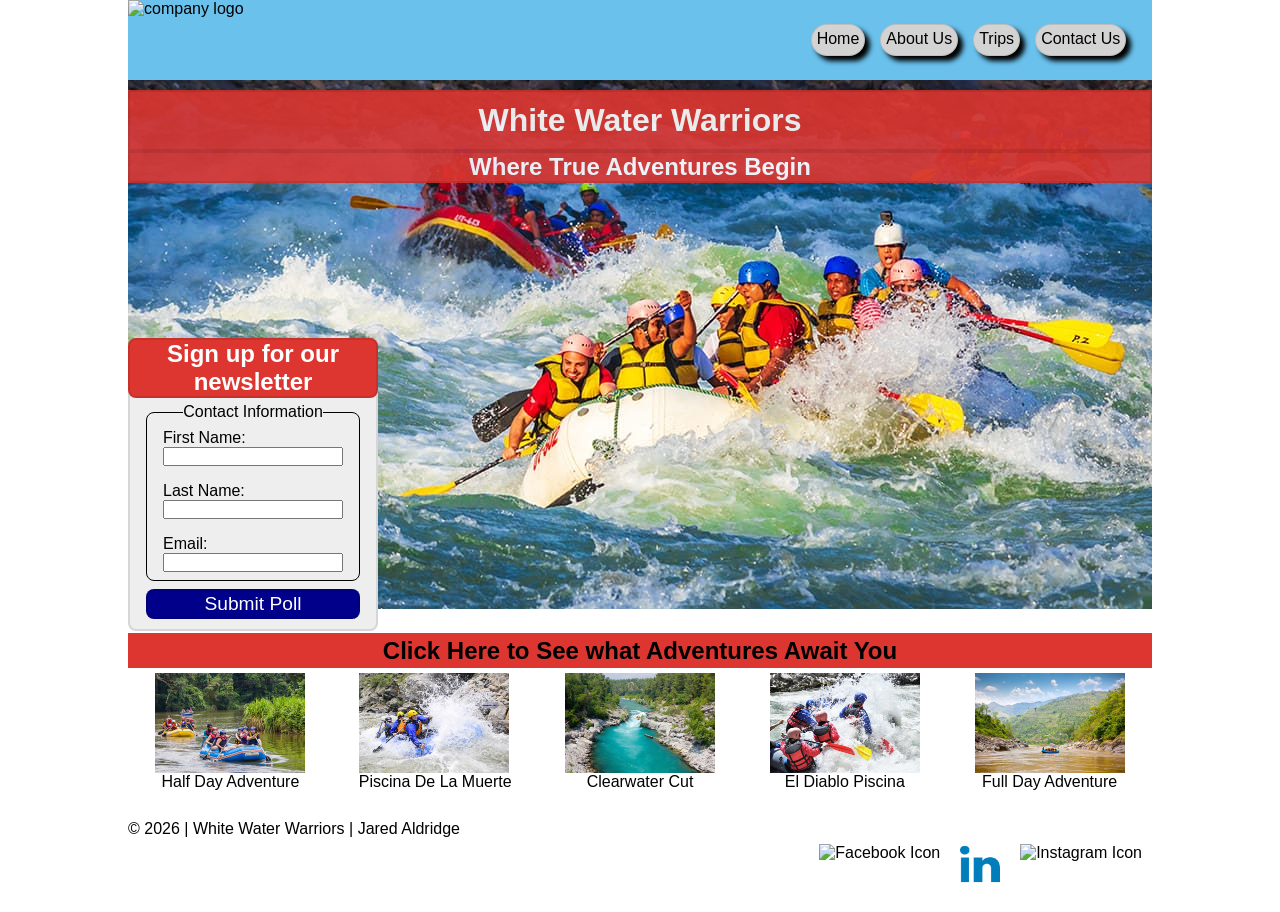
==== wwr/index.html @ 5300c1f2 "wk 6" ====
<!DOCTYPE html>
<html lang="en">

<head>
    <meta charset="UTF-8">
    <meta name="viewport" content="width=device-width, initial-scale=1.0">
    <title>Index</title>
    <meta name="author" content="Jared Aldrdge">
    <meta name="description" content="The home page page for white water warriors page, page 
            contains images of customers a newsletter sign up form and a link directing 
            customers towards the trips page">
    <link rel="stylesheet" href="styles/rafting.css">
</head>

<body>
    <header>
        <img src="images/logo.png" alt="company logo">
        <nav class="sitenav">
            <ul class="navigaton">
                <li><a href="index.html">Home</a></li>
                <li><a href="about.html">About Us</a></li>
                <li><a href="trips.html">Trips</a></li>
                <li><a href="contact.html">Contact Us</a></li>
            </ul>
        </nav>
    </header>

    <main>
        <div class="hero">
            <img src="images/hero_image_index.jpg" alt="a group white water rafting">
            <h1>White Water Warriors</h1>
            <h2>Where True Adventures Begin </h2>
        </div>
        <div class="newsletter">
            <H2>Sign up for our newsletter</H2>
            <form>
                <fieldset>
                    <legend>Contact Information</legend>
                    <div class="form-item-2 column4">
                        <label for="firstname">First Name:</label>
                        <input type="text" id="fullname" name="fullname" required>
                    </div>
                    <div class="form-item-2 column4">
                        <label for="lastname">Last Name:</label>
                        <input type="text" id="fullname" name="fullname" required>
                    </div>
                    <div class="form-item-2 column4">
                        <label for="useremail">Email:</label>
                        <input type="email" id="useremail" name="useremail" required>
                    </div>
                </fieldset>

                <button type="submit">Submit Poll</button>
            </form>
        </div>
        </p>
        </section>
        <section class="adventure">
            <h2><a href="trips.html">Click Here to See what Adventures Await You</a></h2>
            <figure>
                <img src="images/rafting_01.jpg" alt="Rowing a raft down a river">
                <figcaption>Half Day Adventure</figcaption>
            </figure>
            <figure>
                <img src="images/rafting_02.jpg" alt="Riding a raft through rapids">
                <figcaption>Piscina De La Muerte</figcaption>
            </figure>
            <figure>
                <img src="images/rafting_03.jpg" alt="Arial shot of a rive and rapids">
                <figcaption>Clearwater Cut</figcaption>
            </figure>
            <figure>
                <img src="images/rafting_04.jpg" alt=" Riding a raft through rapids">
                <figcaption>El Diablo Piscina</figcaption>
            </figure>
            <figure>
                <img src="images/rafting_05.jpg" alt="Rowing a raft down a river">
                <figcaption>Full Day Adventure</figcaption>
            </figure>
        </section>
    </main>

    <footer class="socials">
        <p>&copy; 2026 | White Water Warriors | Jared Aldridge</p>
        <nav class="socialmedia">
            <a href="https://facebook.com">
                <img src="images/facebook_icon.png" alt="Facebook Icon">
            </a>
            <a href="https://linkinin.com">
                <img src="images/linkedin_icon.png" alt="Linkedin Icon">
            </a>
            <a href="https://instagram.com">
                <img src="images/instagram_icon.png" alt="Instagram Icon">
            </a>
        </nav>
    </footer>
</body>

</html>
---- wwr/styles/rafting.css ----
:root {
    --primary-color: #69c1ec;
    /*water blue*/
    --secondary-color: #dd3630;
    /*off white */
    --accent1-color: #ffffff;
    /*paddle red*/
    --accent2-color: #000000;
    /*dark gray*/
    --heading-font: Calibri, Arial, sans-serif;
    --body-font: Calibri, Arial, sans-serif;
}

* {
    margin: 0;
    padding: 0;
    box-sizing: border-box;
}

img {
    width: 150px;
    height: auto;
}

header {
    background-color: var(--primary-color);
    color: var(--accent2-color);
    display: grid;
    grid-template-columns: repeat(3, 1fr);
}

a {
    text-decoration: none;
    color: black;
}

ul {
    display: flex;
    list-style: none;
    gap: 15px;
}

body {
    font-family: var(--body-font);
    color: var(--accent2-color);
}

header,
main,
footer {
    width: 1024px;
    margin: 0 auto;
}

h1,
h2,
h3 {
    font-family: var(--heading-font);
    color: var(--primary-color);
}

nav,
section,
article {
    margin: 16px 0;
    padding: 8px 0;
}

h1 {
    position: absolute;
    top: 10px;
    width: 100%;
    padding: 10px;
    text-align: center;
    opacity: 0.9;
    border: 2px solid rgba(0, 0, 0, .1);
    background-color: var(--secondary-color);
    color: var(--accent1-color);
}

section {
    display: grid;
    grid-template-columns: repeat(5, 1fr);
    grid-template-rows: 35px 1fr;
}

h2 {
    background-color: var(--secondary-color);
    color: var(--accent1-color);
    width: 1024px;
    text-align: center;
    grid-row: 1;
    grid-column: 1/6;
    place-content: center;
}

h3 {
    position: absolute;
    top: 30%;
    right: 0%;
    font-size: 2rem;
    color: var(--accent2-color);
    width: 1024px;
    text-align: center;
}

article {
    position: absolute;
    top: 60%;
    width: 90%;
    left: 50%;
    transform: translate(-50%);
    border: 2px solid rgba(0, 0, 0, .1);
    background-color: var(--primary-color);
    box-shadow: 10px 10px 5px black;
}

figcaption {
    text-align: center;
}

legend {
    text-align: center;
}

label {
    text-align: left;
}

fieldset {
    display: grid;
    border: 1px solid black;
    border-radius: .5rem;
}

form {
    width: 400px;
    height: 400px;
    margin: 0 auto;
    padding: 1rem;
    border: 1px solid rgb(0 0 0 / 10%);
    border-radius: .5rem;
    display: grid;
}

table {

    border-collapse: collapse;
    font-family: Calibri;
    font-size: .9rem;
    border: 2px solid rgb(140, 140, 140);
    letter-spacing: 1px;
}

th,
td {
    border: 1px solid rgb(150, 150, 150);
    text-align: center;
    padding: 5px;
}

thead tr,
tfoot tr {
    background-color: black;
    color: white;
    font-weight: 700;
}

footer {
    display: flex;
    justify-content: space-between;
}

.sitenav {
    display: grid;
    grid-column: 3;
}

.navigaton li {
    background-color: lightgray;
    box-shadow: #000000 5px 5px 5px;
    color: black;
    height: 32px;
    padding: 5px;
    border-radius: 50px;
    border: 1px solid rgba(0, 0, 0, .1);
}

.hero {
    position: relative;
}

.hero h2 {
    position: absolute;
    top: 71px;
    width: 100%;
    text-align: center;
    opacity: 0.9;
    border: 2px solid rgba(0, 0, 0, .1);
    background-color: var(--secondary-color);
    color: var(--accent1-color);
}

.hero img {
    display: block;
    width: 100%;
    height: auto;
}

.hero p {
    margin: 16px;
    padding: 15px;
}

.hero article {
    position: absolute;
    padding: 0 10px;
}

.hero article img {
    float: right;
    width: 125px;
    height: auto;
    border: 2px solid rgba(0, 0, 0, .1);
}

.newsletter h2 {
    position: absolute;
    z-index: 1;
    border: 2px solid rgba(0, 0, 0, .1);
    border-radius: 0.5rem;
    top: 37.5%;
    width: 250px;
}

.newsletter form {
    position: absolute;
    top: 42.8%;
    width: 250px;
    height: 246px;
    margin: 0 auto;
    border: 2px solid rgba(0, 0, 0, .1);
    border-radius: 0.5rem;
    background-color: #eee;
}

.newsletter button {
    height: 30px;
    margin-top: .5rem;
    background-color: darkblue;
    color: white;
    border: 2px solid rgba(0, 0, 0, .1);
    border-radius: 0.5rem;
    font-size: 1.2rem;
}

.newsletter button:hover {
    background-color: darkgreen;
}

.form-item-2 {
    display: grid;
    align-items: center;
}

.column4 {
    padding-left: .5rem;
    padding-right: .5rem;
    margin: .5rem;
}

.history img {
    position: relative;
    width: 200px;
    grid-row: 2;
    grid-column: 3/4;
    place-self: center;
    padding: 5px;
}

.history p {
    margin: 16px;
    padding: 15px;
    grid-column: span 2;
}

.adventure figure {
    display: grid;
    justify-content: space-around;
    padding: 5px;
}

.socials nav {
    display: flex;

}

.socialmedia a {
    text-decoration: none;
}

.socialmedia img {
    width: 60px;
    height: auto;
    padding: 0 10px;
    gap: 10px;
}

.address p {
    font-size: 1.1rem;
}

.address h1 {
    position: relative;
    background: none;
    border: none;
    font-size: 2.5rem;
    color: var(--accent2-color);
}

.location {
    display: grid;
    grid-template-columns: 1fr 1fr;
    grid-template-rows: 1fr 3fr;
    justify-items: center;
}

.location,
.address {
    grid-column: span 2;
    text-align: center;
}

.map {
    display: grid;
}

.column1,
.column2 {
    text-align: left;
    padding-left: 1rem;
    margin: .5rem;
}

.column1 label {
    padding-right: 3rem;
}

.column1 input {
    width: 15rem;
    height: 1.5rem;
}

.column2 textarea {
    width: 100%;
    height: 4rem;
}

.column2 input[type="checkbox"] {
    width: 20px;
    height: 20px;
    vertical-align: bottom;
}

.column3 {
    display: grid;
    grid-template-columns: .5fr 20px 1fr;
    grid-template-rows: 1fr 1fr 1fr;
}

.column3 input[type="radio"] {
    height: 15px;
}

.column3 label {
    text-align: left;
}

.question {
    display: grid;
    grid-column: 1;
    grid-row: span 3;
    align-items: center;
    padding-left: 1rem;
}

.trips figure {
    display: grid;
    justify-content: space-around;
    padding: 5px;
}

.trips a {
    color: var(--accent1-color);
}

.employees {
    display: grid;
    grid-template-rows: 35px 1fr;
    grid-template-columns: 1fr 1fr 1fr;
    justify-items: center;
}

.grey {
    background-color: #dddddd;
}

.trips h3 {
    position: absolute;
    height: 150px;
    background-color: var(--secondary-color);
    color: var(--accent1-color);
    left: 50%;
    z-index: 1;
    border: 2px solid rgba(0, 0, 0, .1);
    border-radius: 0.5rem;
    top: 37%;
    width: 250px;
    padding-top: .75rem;
}

.trips img {
    position: absolute;
    width: auto;
    height: 150px;
    left: 60%;
    top: 37%;
    border: 2px solid rgba(0, 0, 0, .1);
    border-radius: 0.5rem;
}
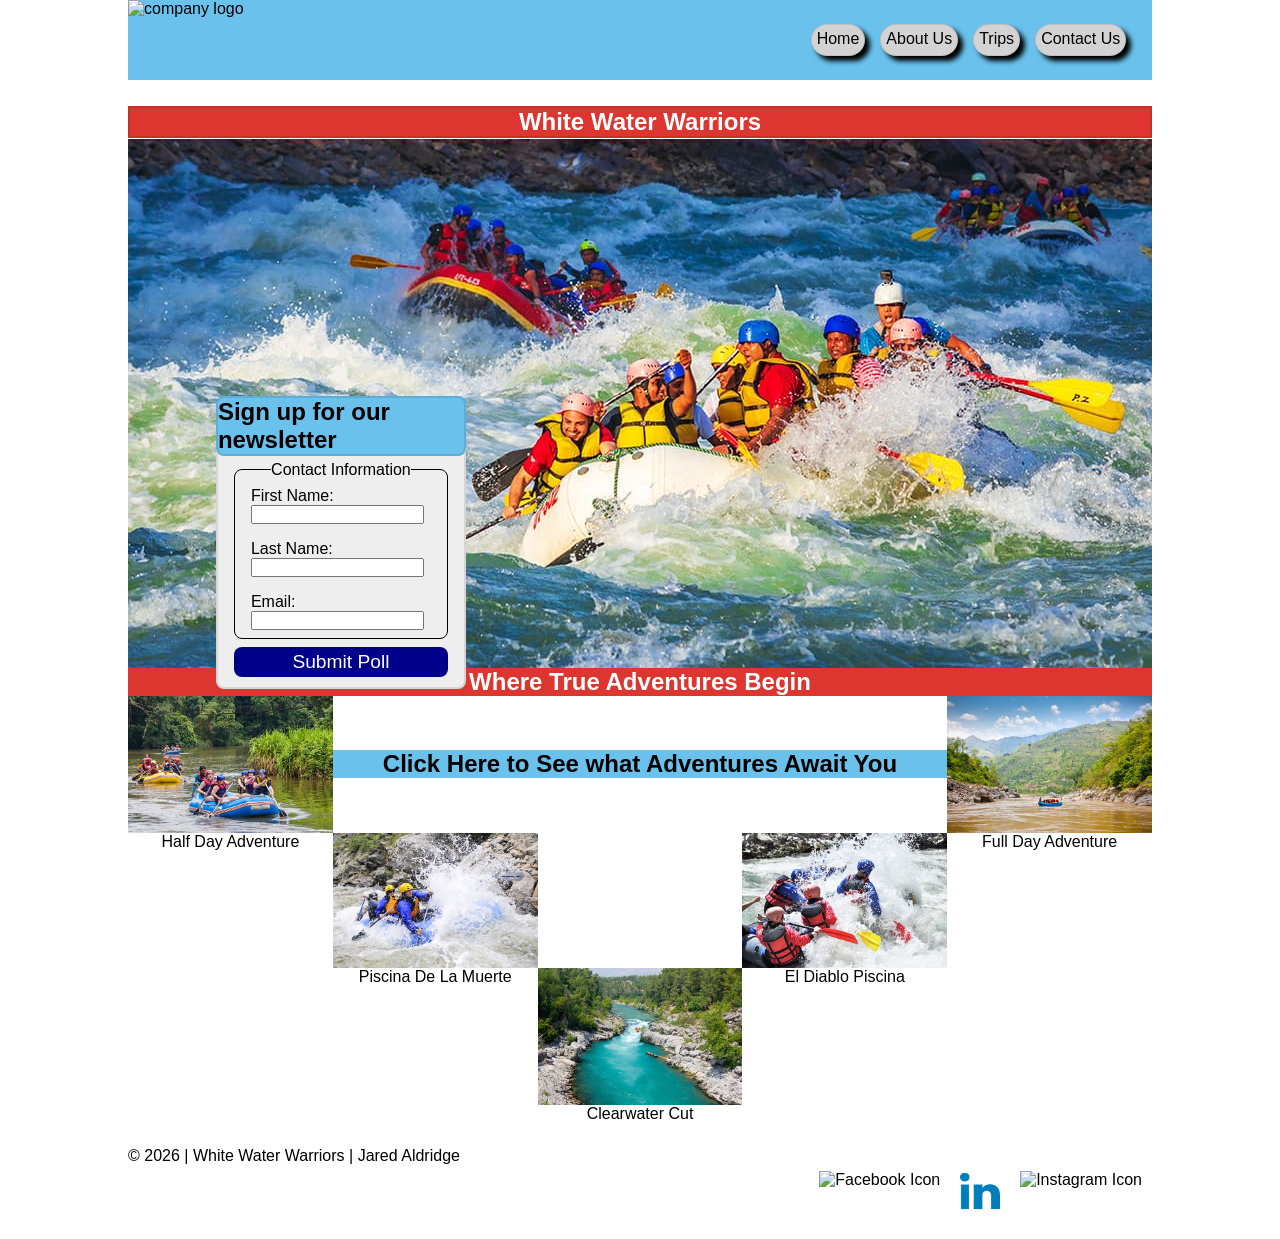
==== commit 04d3bcf8: "week 6 update" ====
--- a/wwr/index.html
+++ b/wwr/index.html
@@ -26,57 +26,46 @@
     </header>
 
     <main>
-        <div class="hero">
-            <img src="images/hero_image_index.jpg" alt="a group white water rafting">
+        <section class="gridhome">
+            <img class="heroindex" src="images/hero_image_index.jpg"
+              alt="a group white water rafting">
             <h1>White Water Warriors</h1>
-            <h2>Where True Adventures Begin </h2>
-        </div>
-        <div class="newsletter">
-            <H2>Sign up for our newsletter</H2>
-            <form>
-                <fieldset>
-                    <legend>Contact Information</legend>
-                    <div class="form-item-2 column4">
-                        <label for="firstname">First Name:</label>
-                        <input type="text" id="fullname" name="fullname" required>
-                    </div>
-                    <div class="form-item-2 column4">
-                        <label for="lastname">Last Name:</label>
-                        <input type="text" id="fullname" name="fullname" required>
-                    </div>
-                    <div class="form-item-2 column4">
-                        <label for="useremail">Email:</label>
-                        <input type="email" id="useremail" name="useremail" required>
-                    </div>
-                </fieldset>
+            <h2 class="tag">Where True Adventures Begin </h2>
 
-                <button type="submit">Submit Poll</button>
-            </form>
-        </div>
-        </p>
-        </section>
-        <section class="adventure">
-            <h2><a href="trips.html">Click Here to See what Adventures Await You</a></h2>
-            <figure>
-                <img src="images/rafting_01.jpg" alt="Rowing a raft down a river">
-                <figcaption>Half Day Adventure</figcaption>
-            </figure>
-            <figure>
-                <img src="images/rafting_02.jpg" alt="Riding a raft through rapids">
-                <figcaption>Piscina De La Muerte</figcaption>
-            </figure>
-            <figure>
-                <img src="images/rafting_03.jpg" alt="Arial shot of a rive and rapids">
-                <figcaption>Clearwater Cut</figcaption>
-            </figure>
-            <figure>
-                <img src="images/rafting_04.jpg" alt=" Riding a raft through rapids">
-                <figcaption>El Diablo Piscina</figcaption>
-            </figure>
-            <figure>
-                <img src="images/rafting_05.jpg" alt="Rowing a raft down a river">
-                <figcaption>Full Day Adventure</figcaption>
-            </figure>
+            <div class="newsletter">
+                <H2>Sign up for our newsletter</H2>
+                <form>
+                    <fieldset>
+                        <legend>Contact Information</legend>
+                        <div class="form-item-2 column4">
+                            <label for="firstname">First Name:</label>
+                            <input type="text" id="firstname" name="firstname" required>
+                        </div>
+                        <div class="form-item-2 column4">
+                            <label for="lastname">Last Name:</label>
+                            <input type="text" id="lastname" name="lastname" required>
+                        </div>
+                        <div class="form-item-2 column4">
+                            <label for="useremail">Email:</label>
+                            <input type="email" id="useremail" name="useremail" required>
+                        </div>
+                    </fieldset>
+                    <button type="submit">Submit Poll</button>
+                </form>
+            </div>
+
+            <h2 class="link"><a href="trips.html">Click Here to See what Adventures Await You</a>
+            </h2>
+            <img class="pic1" src="images/rafting_01.jpg" alt="Rowing a raft down a river">
+            <figcaption class="cap1">Half Day Adventure</figcaption>
+            <img class="pic2" src="images/rafting_02.jpg" alt="Riding a raft through rapids">
+            <figcaption class="cap2">Piscina De La Muerte</figcaption>
+            <img class="pic3" src="images/rafting_03.jpg" alt="Arial shot of a rive and rapids">
+            <figcaption class="cap3">Clearwater Cut</figcaption>
+            <img class="pic4" src="images/rafting_04.jpg" alt=" Riding a raft through rapids">
+            <figcaption class="cap4">El Diablo Piscina</figcaption>
+            <img class="pic5" src="images/rafting_05.jpg" alt="Rowing a raft down a river">
+            <figcaption class="cap5">Full Day Adventure</figcaption>
         </section>
     </main>
 
--- a/wwr/styles/rafting.css
+++ b/wwr/styles/rafting.css
@@ -67,12 +67,6 @@
 }
 
 h1 {
-    position: absolute;
-    top: 10px;
-    width: 100%;
-    padding: 10px;
-    text-align: center;
-    opacity: 0.9;
     border: 2px solid rgba(0, 0, 0, .1);
     background-color: var(--secondary-color);
     color: var(--accent1-color);
@@ -82,16 +76,6 @@
     display: grid;
     grid-template-columns: repeat(5, 1fr);
     grid-template-rows: 35px 1fr;
-}
-
-h2 {
-    background-color: var(--secondary-color);
-    color: var(--accent1-color);
-    width: 1024px;
-    text-align: center;
-    grid-row: 1;
-    grid-column: 1/6;
-    place-content: center;
 }
 
 h3 {
@@ -117,6 +101,7 @@
 
 figcaption {
     text-align: center;
+    color: black;
 }
 
 legend {
@@ -186,56 +171,45 @@
     border: 1px solid rgba(0, 0, 0, .1);
 }
 
-.hero {
-    position: relative;
-}
-
-.hero h2 {
-    position: absolute;
-    top: 71px;
-    width: 100%;
-    text-align: center;
-    opacity: 0.9;
-    border: 2px solid rgba(0, 0, 0, .1);
-    background-color: var(--secondary-color);
-    color: var(--accent1-color);
-}
-
-.hero img {
-    display: block;
-    width: 100%;
-    height: auto;
-}
-
-.hero p {
-    margin: 16px;
-    padding: 15px;
-}
-
-.hero article {
-    position: absolute;
-    padding: 0 10px;
-}
-
-.hero article img {
-    float: right;
-    width: 125px;
-    height: auto;
-    border: 2px solid rgba(0, 0, 0, .1);
+/*INDEX Home Page*/
+
+.gridhome {
+    display: grid;
+    grid-template-columns: 1fr 1fr 1fr 1fr 1fr;
+}
+
+.gridhome h1 {
+    grid-column: 1/6;
+    grid-row: 1/2;
+    text-align: center;
+    align-self: center;
+    z-index: 1;
+}
+
+.heroindex {
+    grid-column: 1/6;
+    grid-row: 2/3;
+    width: 100%;
+    height: 100%;
+    object-fit: cover;
 }
 
 .newsletter h2 {
     position: absolute;
+    top: 44%;
+    right: 63.6%;
+    width: 250px;
     z-index: 1;
     border: 2px solid rgba(0, 0, 0, .1);
     border-radius: 0.5rem;
-    top: 37.5%;
-    width: 250px;
+    background-color: var(--primary-color);
+    color: var(--accent2-color);
 }
 
 .newsletter form {
     position: absolute;
-    top: 42.8%;
+    top: 49.2%;
+    right: 63.6%;
     width: 250px;
     height: 246px;
     margin: 0 auto;
@@ -258,30 +232,171 @@
     background-color: darkgreen;
 }
 
-.form-item-2 {
-    display: grid;
-    align-items: center;
-}
-
-.column4 {
-    padding-left: .5rem;
-    padding-right: .5rem;
-    margin: .5rem;
+.link {
+    grid-column: 2/5;
+    grid-row: 4/5;
+    background-color: var(--primary-color);
+    text-align: center;
+    align-self: center;
+}
+
+.pic1 {
+    grid-column: 1/2;
+    grid-row: 4/5;
+    width: 100%;
+}
+
+.cap1 {
+    grid-column: 1/2;
+    grid-row: 5/6;
+    width: 100%;
+}
+
+.pic2 {
+    grid-column: 2/3;
+    grid-row: 5/6;
+    width: 100%;
+}
+
+.cap2 {
+    grid-column: 2/3;
+    grid-row: 6/7;
+    width: 100%;
+}
+
+.pic3 {
+    grid-column: 3/4;
+    grid-row: 6/7;
+    width: 100%;
+
+}
+
+.cap3 {
+    grid-column: 3/4;
+    grid-row: 7/8;
+    width: 100%;
+}
+
+.pic4 {
+    grid-column: 4/5;
+    grid-row-start: 5/6;
+    width: 100%;
+}
+
+.cap4 {
+    grid-column: 4/5;
+    grid-row: 6/7;
+    width: 100%;
+}
+
+.pic5 {
+    grid-column: 5/6;
+    grid-row: 4/5;
+    width: 100%;
+}
+
+.cap5 {
+    grid-column: 5/6;
+    grid-row: 5/6;
+    width: 100%;
+}
+
+/*INDEX Home Page*/
+
+/*ABOUT US*/
+
+.tag {
+    background-color: var(--secondary-color);
+    color: var(--accent1-color);
+    text-align: center;
+    align-self: center;
+    grid-column: 1/6;
+    grid-row: 3/4;
+}
+
+.hero {
+    position: relative;
+}
+
+.hero img {
+    display: block;
+    width: 100%;
+    height: auto;
+}
+
+.hero h1 {
+    position: absolute;
+    width: 100%;
+    top: 10px;
+    padding: 10px;
+    text-align: center;
+    opacity: 0.9;
+}
+
+.hero article {
+    position: absolute;
+    padding: 0 10px;
+}
+
+.hero article img {
+    float: right;
+    width: 125px;
+    height: auto;
+    border: 2px solid rgba(0, 0, 0, .1);
+}
+
+.about h2 {
+    grid-row: 1;
+    grid-column: 1/6;
+    position: absolute;
+    top: 45px;
+    width: 100%;
+    text-align: center;
+    color: var(--accent1-color);
+}
+
+.history {
+    display: grid;
+    grid-template-columns: 2fr 1fr 2fr;
+}
+
+.history h2 {
+    color: var(--accent1-color);
+    background-color: var(--secondary-color);
+    text-align: center;
+    align-self: center;
+    grid-column: 1/4;
+    grid-row: 1/2;
+}
+
+.p1 {
+    grid-column: 1/2;
+    grid-row: 2/3;
 }
 
 .history img {
-    position: relative;
+    grid-column: 2/3;
+    grid-row: 2/3;
     width: 200px;
-    grid-row: 2;
-    grid-column: 3/4;
     place-self: center;
     padding: 5px;
 }
 
-.history p {
-    margin: 16px;
-    padding: 15px;
-    grid-column: span 2;
+.p2 {
+    grid-column: 3/4;
+    grid-row: 2/3;
+}
+
+.adventure {
+    display: grid;
+}
+
+.adventure h2 {
+    background-color: var(--secondary-color);
+    color: var(--accent1-color);
+    grid-column: 1/6;
+    text-align: center;
+    align-self: center;
 }
 
 .adventure figure {
@@ -290,24 +405,14 @@
     padding: 5px;
 }
 
-.socials nav {
-    display: flex;
-
-}
-
-.socialmedia a {
-    text-decoration: none;
-}
-
-.socialmedia img {
-    width: 60px;
-    height: auto;
-    padding: 0 10px;
-    gap: 10px;
-}
-
-.address p {
-    font-size: 1.1rem;
+/* ABOUT US*/
+
+/*CONTACT US*/
+.location {
+    display: grid;
+    grid-template-columns: 1fr 1fr;
+    grid-template-rows: 1fr 3fr;
+    justify-items: center;
 }
 
 .address h1 {
@@ -318,17 +423,14 @@
     color: var(--accent2-color);
 }
 
-.location {
-    display: grid;
-    grid-template-columns: 1fr 1fr;
-    grid-template-rows: 1fr 3fr;
-    justify-items: center;
-}
-
 .location,
 .address {
     grid-column: span 2;
     text-align: center;
+}
+
+.address p {
+    font-size: 1.1rem;
 }
 
 .map {
@@ -376,6 +478,42 @@
     text-align: left;
 }
 
+.column4 {
+    padding-left: .5rem;
+    padding-right: .5rem;
+    margin: .5rem;
+}
+
+.socials nav {
+    display: flex;
+
+}
+
+.socialmedia a {
+    text-decoration: none;
+}
+
+.socialmedia img {
+    width: 60px;
+    height: auto;
+    padding: 0 10px;
+    gap: 10px;
+}
+
+.column3 {
+    display: grid;
+    grid-template-columns: .5fr 20px 1fr;
+    grid-template-rows: 1fr 1fr 1fr;
+}
+
+.column3 input[type="radio"] {
+    height: 15px;
+}
+
+.column3 label {
+    text-align: left;
+}
+
 .question {
     display: grid;
     grid-column: 1;
@@ -384,6 +522,57 @@
     padding-left: 1rem;
 }
 
+.employees {
+    display: grid;
+    grid-template-columns: 1fr 1fr 1fr 1fr 1fr;
+    justify-items: center;
+}
+
+.employees h2 {
+    grid-column: 1/6;
+    width: 100%;
+    text-align: center;
+    background-color: var(--secondary-color);
+    color: var(--accent2-color);
+    place-content: center;
+}
+
+.emp1 {
+    grid-row: 2/3;
+    grid-column: 1/2;
+
+}
+
+.name1 {
+    grid-row: 3/4;
+    grid-column: 1/2;
+}
+
+.emp2 {
+    grid-row: 2/3;
+    grid-column: 3/4;
+
+}
+
+.name2 {
+    grid-row: 3/4;
+    grid-column: 3/4;
+}
+
+.emp3 {
+    grid-row: 2/3;
+    grid-column: 5/6;
+}
+
+.name3 {
+    grid-row: 3/4;
+    grid-column: 5/6;
+}
+
+/*CONTACT US*/
+
+/*TRIPS*/
+
 .trips figure {
     display: grid;
     justify-content: space-around;
@@ -394,15 +583,28 @@
     color: var(--accent1-color);
 }
 
-.employees {
-    display: grid;
-    grid-template-rows: 35px 1fr;
-    grid-template-columns: 1fr 1fr 1fr;
-    justify-items: center;
-}
-
 .grey {
     background-color: #dddddd;
+}
+
+.trip {
+    display: grid;
+    grid-template-columns: repeat(5, 1fr);
+}
+
+.trip figure {
+    display: grid;
+    justify-content: space-around;
+    padding: 5px;
+}
+
+.trip h2 {
+    grid-row: 1/2;
+    grid-column: 1/6;
+    color: var(--accent1-color);
+    background-color: var(--secondary-color);
+    text-align: center;
+    align-self: center;
 }
 
 .trips h3 {
@@ -427,4 +629,6 @@
     top: 37%;
     border: 2px solid rgba(0, 0, 0, .1);
     border-radius: 0.5rem;
-}+}
+
+/*TRIPS */
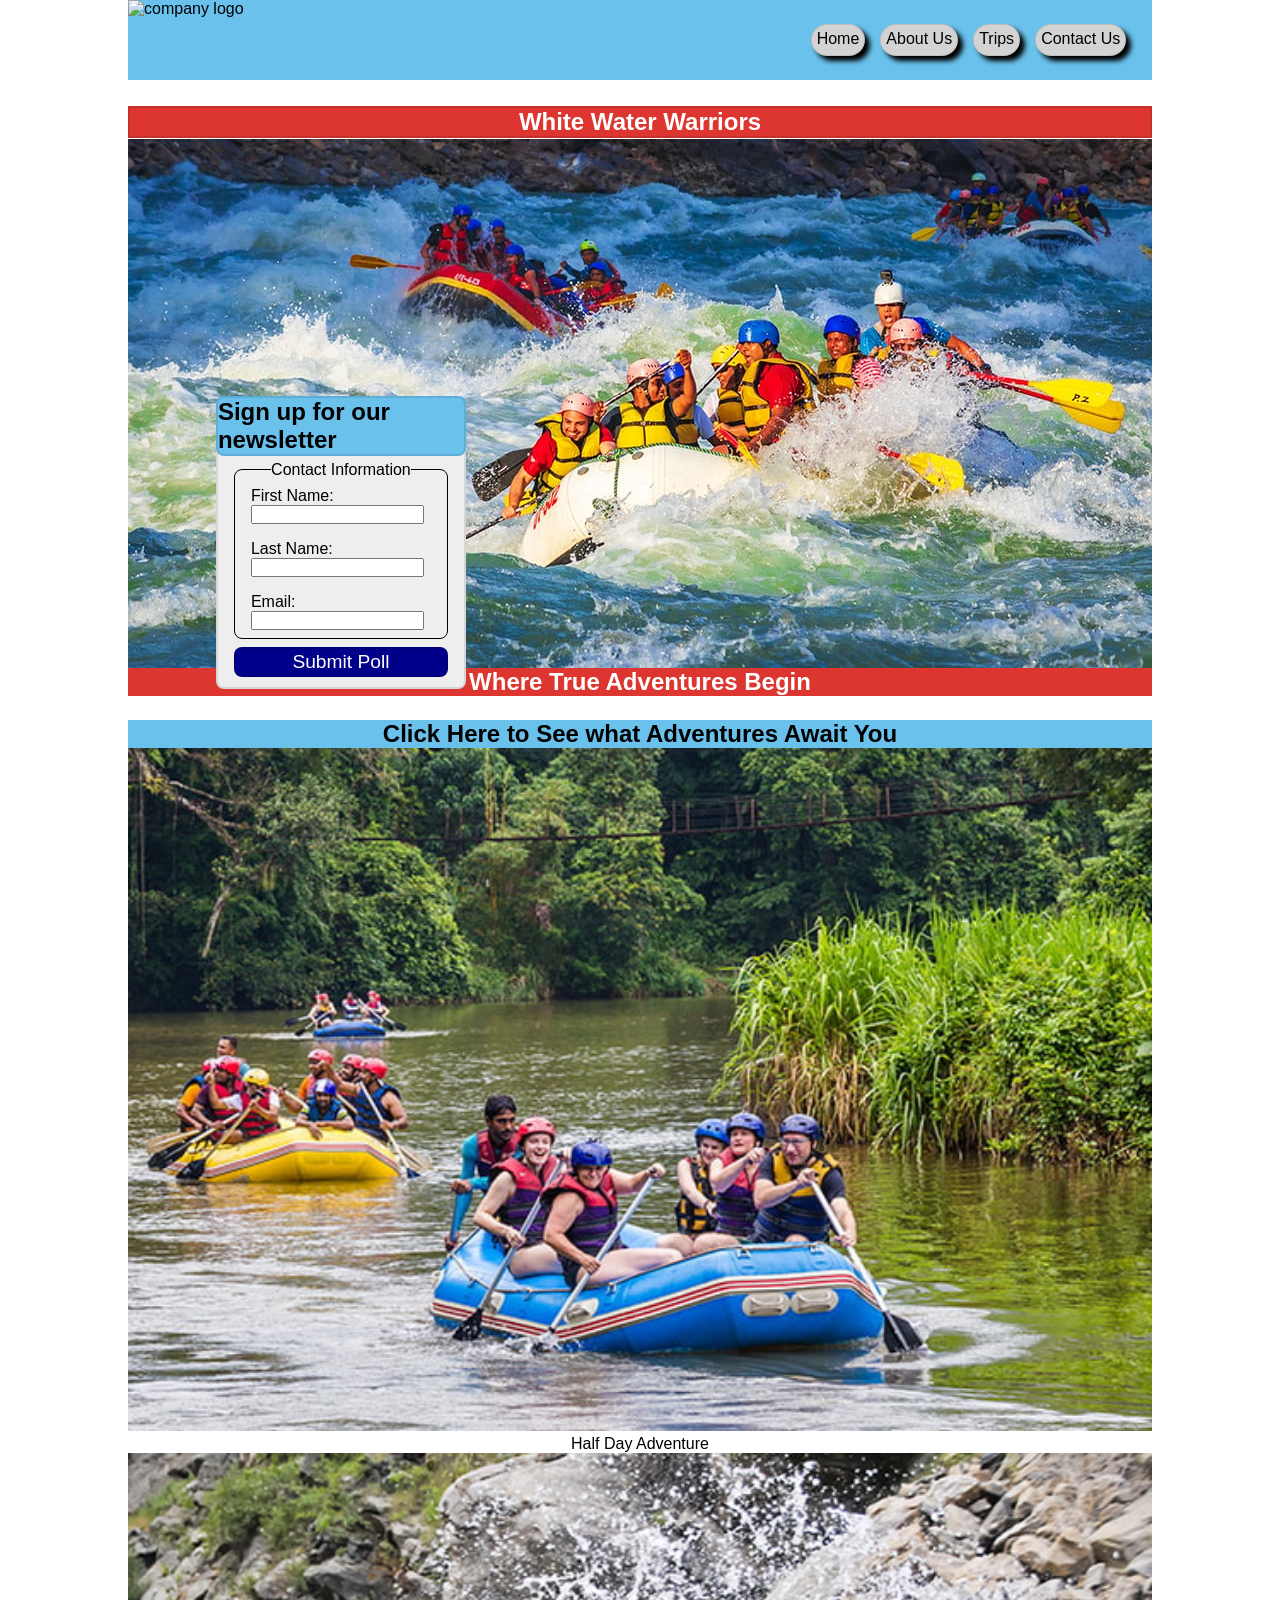
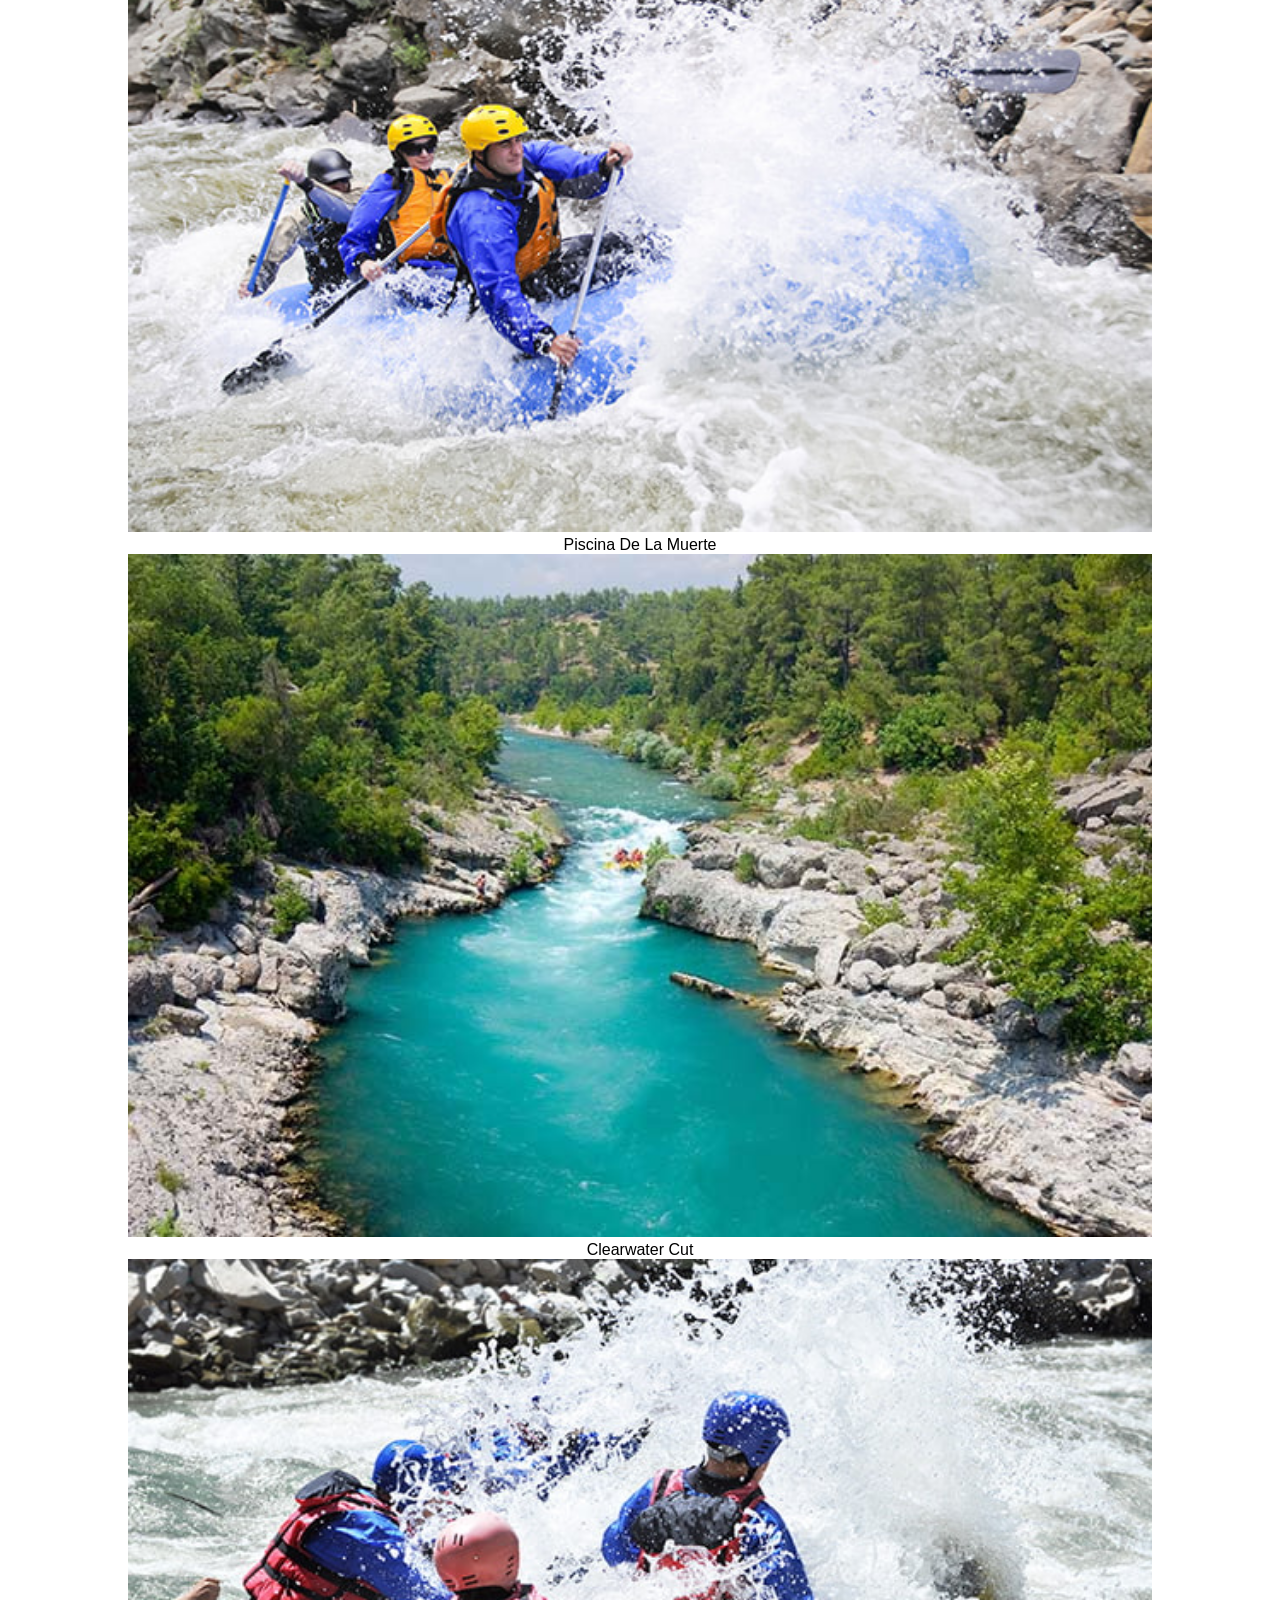
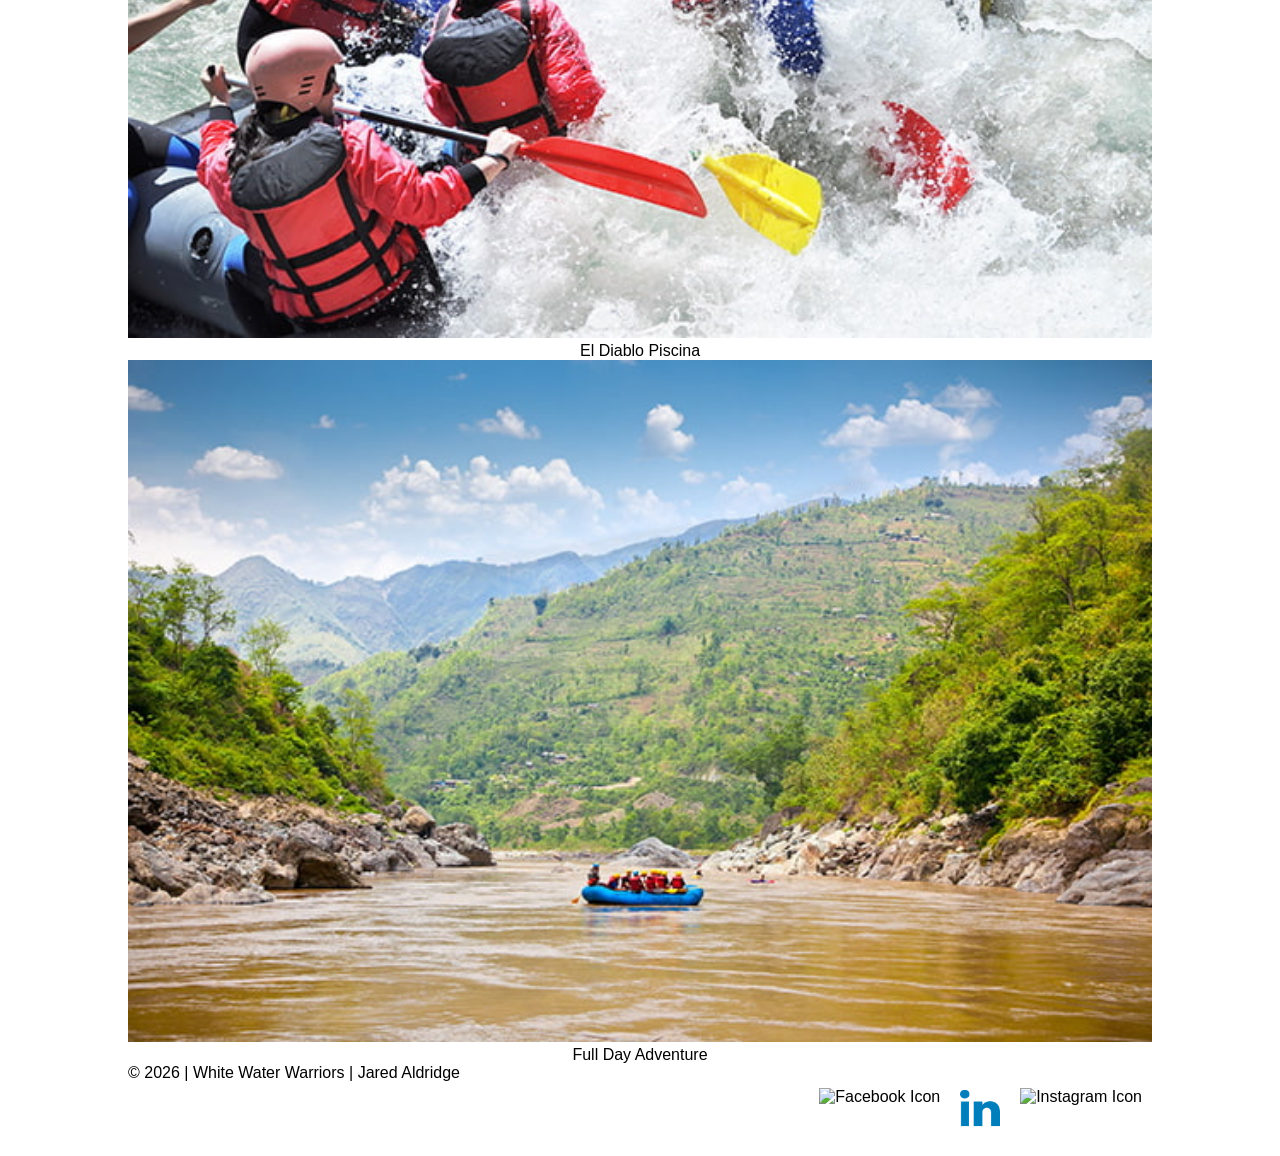
==== commit 9fee9fe9: "update" ====
--- a/wwr/index.html
+++ b/wwr/index.html
@@ -53,20 +53,21 @@
                     <button type="submit">Submit Poll</button>
                 </form>
             </div>
+        </section>
 
-            <h2 class="link"><a href="trips.html">Click Here to See what Adventures Await You</a>
-            </h2>
-            <img class="pic1" src="images/rafting_01.jpg" alt="Rowing a raft down a river">
-            <figcaption class="cap1">Half Day Adventure</figcaption>
-            <img class="pic2" src="images/rafting_02.jpg" alt="Riding a raft through rapids">
-            <figcaption class="cap2">Piscina De La Muerte</figcaption>
-            <img class="pic3" src="images/rafting_03.jpg" alt="Arial shot of a rive and rapids">
-            <figcaption class="cap3">Clearwater Cut</figcaption>
-            <img class="pic4" src="images/rafting_04.jpg" alt=" Riding a raft through rapids">
-            <figcaption class="cap4">El Diablo Piscina</figcaption>
-            <img class="pic5" src="images/rafting_05.jpg" alt="Rowing a raft down a river">
-            <figcaption class="cap5">Full Day Adventure</figcaption>
-        </section>
+        <h2 class="link"><a href="trips.html">Click Here to See what Adventures Await You</a>
+        </h2>
+        <img class="pic1" src="images/rafting_01.jpg" alt="Rowing a raft down a river">
+        <figcaption class="cap1">Half Day Adventure</figcaption>
+        <img class="pic2" src="images/rafting_02.jpg" alt="Riding a raft through rapids">
+        <figcaption class="cap2">Piscina De La Muerte</figcaption>
+        <img class="pic3" src="images/rafting_03.jpg" alt="Arial shot of a rive and rapids">
+        <figcaption class="cap3">Clearwater Cut</figcaption>
+        <img class="pic4" src="images/rafting_04.jpg" alt=" Riding a raft through rapids">
+        <figcaption class="cap4">El Diablo Piscina</figcaption>
+        <img class="pic5" src="images/rafting_05.jpg" alt="Rowing a raft down a river">
+        <figcaption class="cap5">Full Day Adventure</figcaption>
+
     </main>
 
     <footer class="socials">
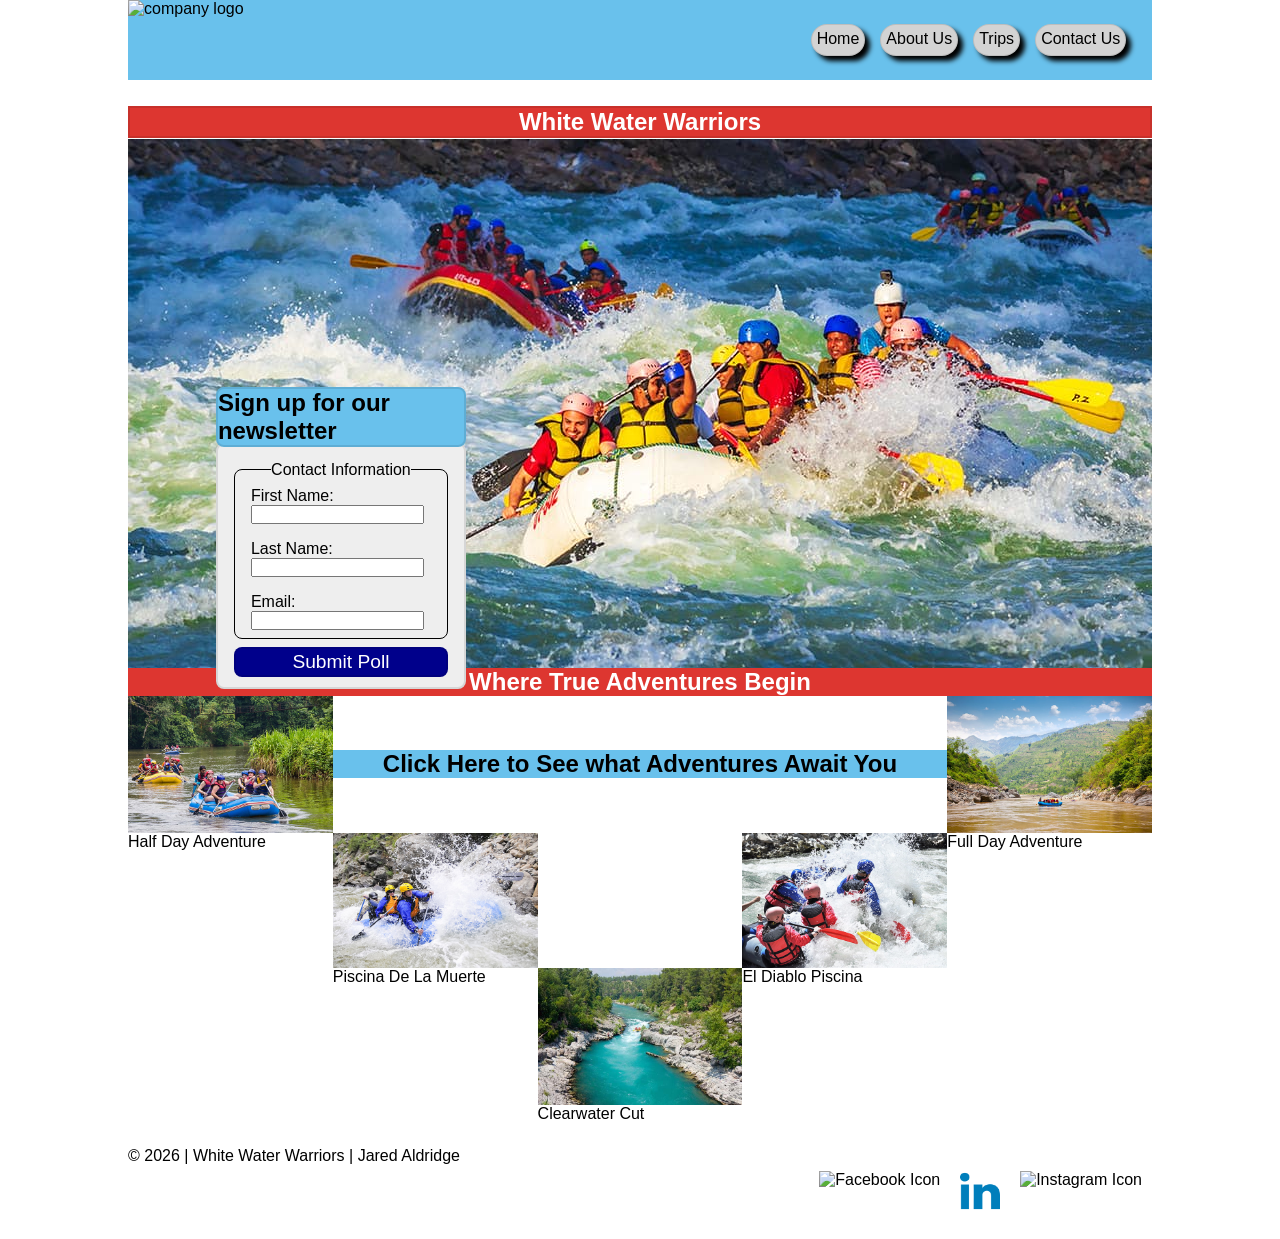
==== commit bcdc505c: "update" ====
--- a/wwr/index.html
+++ b/wwr/index.html
@@ -53,21 +53,21 @@
                     <button type="submit">Submit Poll</button>
                 </form>
             </div>
+
+
+            <h2 class="link"><a href="trips.html">Click Here to See what Adventures Await You</a>
+            </h2>
+            <img class="pic1" src="images/rafting_01.jpg" alt="Rowing a raft down a river">
+            <p class="cap1">Half Day Adventure</p>
+            <img class="pic2" src="images/rafting_02.jpg" alt="Riding a raft through rapids">
+            <p class="cap2">Piscina De La Muerte</p>
+            <img class="pic3" src="images/rafting_03.jpg" alt="Arial shot of a rive and rapids">
+            <p class="cap3">Clearwater Cut</p>
+            <img class="pic4" src="images/rafting_04.jpg" alt=" Riding a raft through rapids">
+            <p class="cap4">El Diablo Piscina</p>
+            <img class="pic5" src="images/rafting_05.jpg" alt="Rowing a raft down a river">
+            <p class="cap5">Full Day Adventure</p>
         </section>
-
-        <h2 class="link"><a href="trips.html">Click Here to See what Adventures Await You</a>
-        </h2>
-        <img class="pic1" src="images/rafting_01.jpg" alt="Rowing a raft down a river">
-        <figcaption class="cap1">Half Day Adventure</figcaption>
-        <img class="pic2" src="images/rafting_02.jpg" alt="Riding a raft through rapids">
-        <figcaption class="cap2">Piscina De La Muerte</figcaption>
-        <img class="pic3" src="images/rafting_03.jpg" alt="Arial shot of a rive and rapids">
-        <figcaption class="cap3">Clearwater Cut</figcaption>
-        <img class="pic4" src="images/rafting_04.jpg" alt=" Riding a raft through rapids">
-        <figcaption class="cap4">El Diablo Piscina</figcaption>
-        <img class="pic5" src="images/rafting_05.jpg" alt="Rowing a raft down a river">
-        <figcaption class="cap5">Full Day Adventure</figcaption>
-
     </main>
 
     <footer class="socials">
--- a/wwr/styles/rafting.css
+++ b/wwr/styles/rafting.css
@@ -196,7 +196,7 @@
 
 .newsletter h2 {
     position: absolute;
-    top: 44%;
+    top: 43%;
     right: 63.6%;
     width: 250px;
     z-index: 1;
@@ -279,7 +279,7 @@
 
 .pic4 {
     grid-column: 4/5;
-    grid-row-start: 5/6;
+    grid-row: 5/6;
     width: 100%;
 }
 
@@ -352,7 +352,7 @@
     top: 45px;
     width: 100%;
     text-align: center;
-    color: var(--accent1-color);
+    color: var(--accent2-color);
 }
 
 .history {
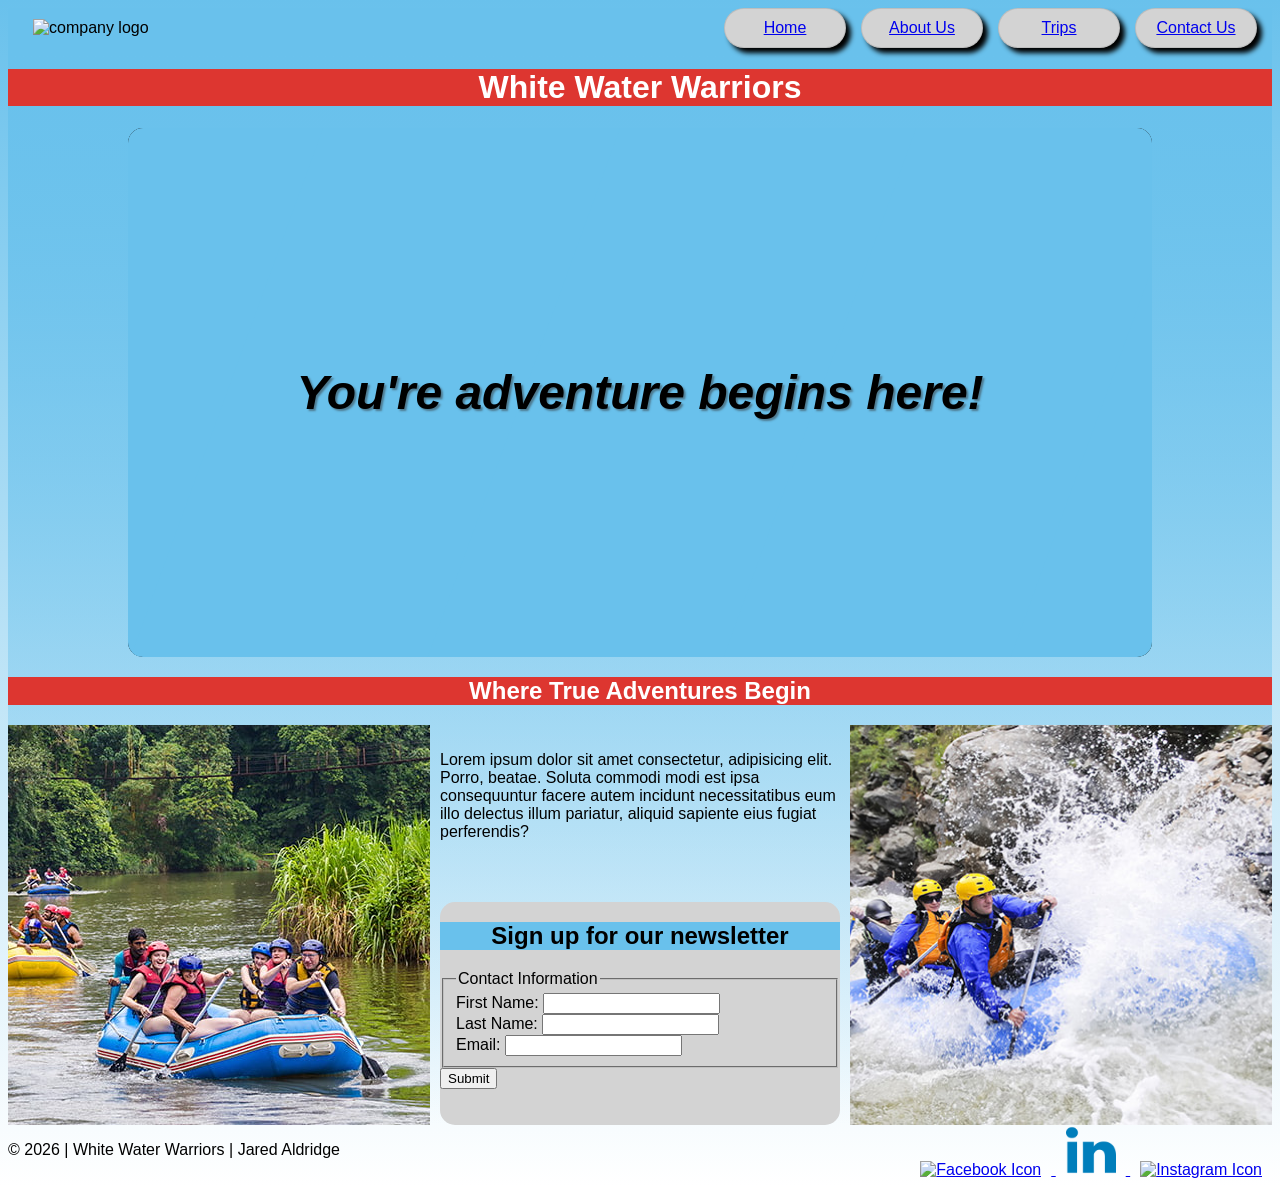
==== commit 0a4a05b9: "index complete" ====
--- a/wwr/index.html
+++ b/wwr/index.html
@@ -14,26 +14,68 @@
 
 <body>
     <header>
-        <img src="images/logo.png" alt="company logo">
+        <img class="logo" src="images/logo.png" alt="company logo">
         <nav class="sitenav">
             <ul class="navigaton">
-                <li><a href="index.html">Home</a></li>
-                <li><a href="about.html">About Us</a></li>
-                <li><a href="trips.html">Trips</a></li>
-                <li><a href="contact.html">Contact Us</a></li>
+                <li class="index"><a href="index.html">Home</a></li>
+                <li class="about"><a href="about.html">About Us</a></li>
+                <li class="trips"><a href="trips.html">Trips</a></li>
+                <li class="contact"><a href="contact.html">Contact Us</a></li>
             </ul>
         </nav>
     </header>
 
     <main>
-        <section class="gridhome">
-            <img class="heroindex" src="images/hero_image_index.jpg"
-              alt="a group white water rafting">
-            <h1>White Water Warriors</h1>
-            <h2 class="tag">Where True Adventures Begin </h2>
 
+        <h1 class="company-name">White Water Warriors</h1>
+        <div class="container">
+            <div class="section-background">
+                <img class="heroindex" src="images/hero_image_index.jpg"
+                  alt="a group white water rafting">
+            </div>
+            <div class="slanted-overlay overlay1"></div>
+            <div class="slanted-overlay overlay2"></div>
+            <div class="slanted-overlay overlay3"></div>
+            <div class="slanted-overlay overlay4"></div>
+            <div class="slanted-overlay overlay5"></div>
+            <div class="center-text">You're adventure begins here!</div>
+            <h2 class="trip-page">
+                <a href="trips.html" class="trip-link">Click Here to See what
+                    Adventures Await You.</a>
+            </h2>
+        </div>
+        <h2 class="company-tagline">Where True Adventures Begin </h2>
+
+
+        <div class="image-grid">
+            <div class="image-window1">
+                <div class="image-track1">
+                    <img src="images/rafting_01.jpg" alt="Rowing a raft down a river">
+                    <img src="images/rafting_02.jpg" alt="Riding a raft through rapids">
+                    <img src="images/rafting_03.jpg" alt="Arial shot of a rive and rapids">
+                    <img src="images/rafting_04.jpg" alt=" Riding a raft through rapids">
+                    <!--duplicate image for a clean loop-->
+                    <img src="images/rafting_01.jpg" alt="Rowing a raft down a river">
+                </div>
+            </div>
+            <div class="image-window2">
+                <div class="image-track2">
+                    <img src="images/rafting_02.jpg" alt="Riding a raft through rapids">
+                    <img src="images/rafting_03.jpg" alt="Arial shot of a rive and rapids">
+                    <img src="images/rafting_04.jpg" alt=" Riding a raft through rapids">
+                    <img src="images/rafting_01.jpg" alt="Rowing a raft down a river">
+                    <!--duplicate image for a clean loop-->
+                    <img src="images/rafting_02.jpg" alt="Riding a raft through rapids">
+                </div>
+            </div>
+            <div class="image-txt">
+                <p class="image-about">Lorem ipsum dolor sit amet consectetur, adipisicing
+                    elit. Porro, beatae. Soluta commodi modi est ipsa consequuntur facere
+                    autem incidunt necessitatibus eum illo delectus illum pariatur,
+                    aliquid sapiente eius fugiat perferendis?</p>
+            </div>
             <div class="newsletter">
-                <H2>Sign up for our newsletter</H2>
+                <H2 class="news-head">Sign up for our newsletter</H2>
                 <form>
                     <fieldset>
                         <legend>Contact Information</legend>
@@ -50,37 +92,25 @@
                             <input type="email" id="useremail" name="useremail" required>
                         </div>
                     </fieldset>
-                    <button type="submit">Submit Poll</button>
+                    <button type="submit">Submit</button>
                 </form>
             </div>
+        </div>
 
 
-            <h2 class="link"><a href="trips.html">Click Here to See what Adventures Await You</a>
-            </h2>
-            <img class="pic1" src="images/rafting_01.jpg" alt="Rowing a raft down a river">
-            <p class="cap1">Half Day Adventure</p>
-            <img class="pic2" src="images/rafting_02.jpg" alt="Riding a raft through rapids">
-            <p class="cap2">Piscina De La Muerte</p>
-            <img class="pic3" src="images/rafting_03.jpg" alt="Arial shot of a rive and rapids">
-            <p class="cap3">Clearwater Cut</p>
-            <img class="pic4" src="images/rafting_04.jpg" alt=" Riding a raft through rapids">
-            <p class="cap4">El Diablo Piscina</p>
-            <img class="pic5" src="images/rafting_05.jpg" alt="Rowing a raft down a river">
-            <p class="cap5">Full Day Adventure</p>
-        </section>
     </main>
 
     <footer class="socials">
         <p>&copy; 2026 | White Water Warriors | Jared Aldridge</p>
         <nav class="socialmedia">
             <a href="https://facebook.com">
-                <img src="images/facebook_icon.png" alt="Facebook Icon">
+                <img class="face" src="images/facebook_icon.png" alt="Facebook Icon">
             </a>
             <a href="https://linkinin.com">
-                <img src="images/linkedin_icon.png" alt="Linkedin Icon">
+                <img class="link" src="images/linkedin_icon.png" alt="Linkedin Icon">
             </a>
             <a href="https://instagram.com">
-                <img src="images/instagram_icon.png" alt="Instagram Icon">
+                <img class="insta" src="images/instagram_icon.png" alt="Instagram Icon">
             </a>
         </nav>
     </footer>
--- a/wwr/styles/rafting.css
+++ b/wwr/styles/rafting.css
@@ -11,624 +11,372 @@
     --body-font: Calibri, Arial, sans-serif;
 }
 
-* {
-    margin: 0;
-    padding: 0;
-    box-sizing: border-box;
-}
-
-img {
+/* headder */
+header {
+    background-color: var(--primary-color);
+    color: var(--accent2-color);
+    display: flex;
+    align-items: center;
+    justify-content: space-between;
+}
+
+.logo {
     width: 150px;
     height: auto;
-}
-
-header {
-    background-color: var(--primary-color);
-    color: var(--accent2-color);
-    display: grid;
-    grid-template-columns: repeat(3, 1fr);
-}
-
-a {
-    text-decoration: none;
-    color: black;
-}
-
-ul {
-    display: flex;
-    list-style: none;
-    gap: 15px;
-}
-
-body {
-    font-family: var(--body-font);
-    color: var(--accent2-color);
-}
-
-header,
-main,
-footer {
-    width: 1024px;
-    margin: 0 auto;
-}
-
-h1,
-h2,
-h3 {
-    font-family: var(--heading-font);
-    color: var(--primary-color);
-}
-
-nav,
-section,
-article {
-    margin: 16px 0;
-    padding: 8px 0;
-}
-
-h1 {
-    border: 2px solid rgba(0, 0, 0, .1);
-    background-color: var(--secondary-color);
-    color: var(--accent1-color);
-}
-
-section {
-    display: grid;
-    grid-template-columns: repeat(5, 1fr);
-    grid-template-rows: 35px 1fr;
-}
-
-h3 {
-    position: absolute;
-    top: 30%;
-    right: 0%;
-    font-size: 2rem;
-    color: var(--accent2-color);
-    width: 1024px;
-    text-align: center;
-}
-
-article {
-    position: absolute;
-    top: 60%;
-    width: 90%;
-    left: 50%;
-    transform: translate(-50%);
-    border: 2px solid rgba(0, 0, 0, .1);
-    background-color: var(--primary-color);
-    box-shadow: 10px 10px 5px black;
-}
-
-figcaption {
-    text-align: center;
-    color: black;
-}
-
-legend {
-    text-align: center;
-}
-
-label {
-    text-align: left;
-}
-
-fieldset {
-    display: grid;
-    border: 1px solid black;
-    border-radius: .5rem;
-}
-
-form {
-    width: 400px;
-    height: 400px;
-    margin: 0 auto;
-    padding: 1rem;
-    border: 1px solid rgb(0 0 0 / 10%);
-    border-radius: .5rem;
-    display: grid;
-}
-
-table {
-
-    border-collapse: collapse;
-    font-family: Calibri;
-    font-size: .9rem;
-    border: 2px solid rgb(140, 140, 140);
-    letter-spacing: 1px;
-}
-
-th,
-td {
-    border: 1px solid rgb(150, 150, 150);
-    text-align: center;
-    padding: 5px;
-}
-
-thead tr,
-tfoot tr {
-    background-color: black;
-    color: white;
-    font-weight: 700;
-}
-
-footer {
-    display: flex;
-    justify-content: space-between;
-}
-
-.sitenav {
-    display: grid;
-    grid-column: 3;
-}
-
-.navigaton li {
+    padding-left: 25px;
+}
+
+.navigaton {
+    display: flex;
+    list-style-type: none;
+    padding: 0;
+    margin: 0;
+
+}
+
+li {
+    display: inline-block;
+    margin-right: 15px;
+    width: 120px;
+    padding-top: 10px;
+    padding-bottom: 10px;
+    text-align: center;
     background-color: lightgray;
     box-shadow: #000000 5px 5px 5px;
     color: black;
-    height: 32px;
-    padding: 5px;
     border-radius: 50px;
     border: 1px solid rgba(0, 0, 0, .1);
 }
 
-/*INDEX Home Page*/
-
-.gridhome {
+/* Index - Main Home Page */
+html,
+main {
+    margin: 0;
     display: grid;
-    grid-template-columns: 1fr 1fr 1fr 1fr 1fr;
-}
-
-.gridhome h1 {
-    grid-column: 1/6;
+    justify-content: center;
+    align-items: center;
+    font-family: Arial, sans-serif;
+    background-image: linear-gradient(0deg, rgba(105, 193, 236, 0), rgba(105, 193, 236, 1));
+}
+
+.company-name {
+    background-color: var(--secondary-color);
+    color: var(--accent1-color);
     grid-row: 1/2;
-    text-align: center;
-    align-self: center;
-    z-index: 1;
-}
-
-.heroindex {
-    grid-column: 1/6;
+    grid-column: span 3;
+    width: 100%;
+    top: 50%;
+    text-align: center;
+}
+
+.container {
+    position: relative;
     grid-row: 2/3;
-    width: 100%;
+    grid-column: 2/3;
+    width: 1024px;
+    height: 529px;
+    overflow: hidden;
+    border-radius: 15px;
+    background-color: black;
+}
+
+.section-background img {
+    width: auto;
     height: 100%;
     object-fit: cover;
-}
-
-.newsletter h2 {
+    border-radius: 15px;
+    opacity: 0.7;
+    z-index: 1;
+}
+
+.slanted-overlay {
     position: absolute;
-    top: 43%;
-    right: 63.6%;
-    width: 250px;
-    z-index: 1;
-    border: 2px solid rgba(0, 0, 0, .1);
-    border-radius: 0.5rem;
-    background-color: var(--primary-color);
-    color: var(--accent2-color);
-}
-
-.newsletter form {
+    top: 0;
+    width: 30%;
+    height: 100%;
+    background: var(--primary-color);
+    transition: height 0.3s ease-in-out;
+    transform-origin: top;
+    transform: skewX(-20deg);
+    z-index: 9;
+}
+
+.overlay1 {
+    left: -10%;
+}
+
+.overlay2 {
+    left: 19%;
+}
+
+.overlay3 {
+    left: 48%;
+}
+
+.overlay4 {
+    left: 77%;
+}
+
+.overlay5 {
+    left: 105%;
+}
+
+@keyframes height {
+    from {
+        height: 100%;
+    }
+
+    to {
+        height: 0;
+    }
+
+}
+
+.container:hover .overlay1 {
+    animation: height 0.5s ease-in-out forwards;
+}
+
+.container:hover .overlay2 {
+    animation: height 0.5s 0.10s ease-in-out forwards;
+}
+
+.container:hover .overlay3 {
+    animation: height 0.5s 0.18s ease-in-out forwards;
+}
+
+.container:hover .overlay4 {
+    animation: height 0.5s 0.26s ease-in-out forwards;
+}
+
+.container:hover .overlay5 {
+    animation: height 0.5s 0.34s ease-in-out forwards;
+}
+
+.trip-page {
+    background-color: lightgrey;
+    width: 80%;
     position: absolute;
-    top: 49.2%;
-    right: 63.6%;
-    width: 250px;
-    height: 246px;
-    margin: 0 auto;
-    border: 2px solid rgba(0, 0, 0, .1);
-    border-radius: 0.5rem;
-    background-color: #eee;
-}
-
-.newsletter button {
-    height: 30px;
-    margin-top: .5rem;
-    background-color: darkblue;
-    color: white;
-    border: 2px solid rgba(0, 0, 0, .1);
-    border-radius: 0.5rem;
-    font-size: 1.2rem;
-}
-
-.newsletter button:hover {
-    background-color: darkgreen;
-}
-
-.link {
-    grid-column: 2/5;
-    grid-row: 4/5;
-    background-color: var(--primary-color);
-    text-align: center;
-    align-self: center;
-}
-
-.pic1 {
-    grid-column: 1/2;
-    grid-row: 4/5;
-    width: 100%;
-}
-
-.cap1 {
-    grid-column: 1/2;
-    grid-row: 5/6;
-    width: 100%;
-}
-
-.pic2 {
-    grid-column: 2/3;
-    grid-row: 5/6;
-    width: 100%;
-}
-
-.cap2 {
-    grid-column: 2/3;
-    grid-row: 6/7;
-    width: 100%;
-}
-
-.pic3 {
-    grid-column: 3/4;
-    grid-row: 6/7;
-    width: 100%;
-
-}
-
-.cap3 {
-    grid-column: 3/4;
-    grid-row: 7/8;
-    width: 100%;
-}
-
-.pic4 {
-    grid-column: 4/5;
-    grid-row: 5/6;
-    width: 100%;
-}
-
-.cap4 {
-    grid-column: 4/5;
-    grid-row: 6/7;
-    width: 100%;
-}
-
-.pic5 {
-    grid-column: 5/6;
-    grid-row: 4/5;
-    width: 100%;
-}
-
-.cap5 {
-    grid-column: 5/6;
-    grid-row: 5/6;
-    width: 100%;
-}
-
-/*INDEX Home Page*/
-
-/*ABOUT US*/
-
-.tag {
+    text-align: center;
+    top: 90%;
+    left: 50%;
+    transform: translate(-50%, -50%);
+    font-size: 2rem;
+    font-weight: bolder;
+    color: var(--accent2-color);
+    text-shadow: 2px 2px 2px rgba(51, 51, 51, 0.5);
+    transition: opacity 0.2s ease-in-out;
+    z-index: 8;
+}
+
+.trip-link {
+    text-decoration: none;
+}
+
+.trip-link:link {
+    color: var(--accent2-color);
+}
+
+.trip-link:visited {
+    color: var(--accent2-color);
+}
+
+.trip-link:hover {
+    color: var(--accent2-color);
+}
+
+.trip-link:active {
+    color: var(--accent2-color);
+}
+
+.center-text {
+    width: 80%;
+    position: absolute;
+    text-align: center;
+    top: 50%;
+    left: 50%;
+    transform: translate(-50%, -50%);
+    font-style: italic;
+    font-size: 3rem;
+    font-weight: bolder;
+    color: var(--accent2-color);
+    text-shadow: 2px 2px 2px rgba(51, 51, 51, 0.5);
+    transition: opacity 0.2s ease-in-out;
+    z-index: 10;
+}
+
+.container:hover .center-text {
+    opacity: 0;
+}
+
+.company-tagline {
     background-color: var(--secondary-color);
     color: var(--accent1-color);
-    text-align: center;
-    align-self: center;
-    grid-column: 1/6;
     grid-row: 3/4;
-}
-
-.hero {
-    position: relative;
-}
-
-.hero img {
-    display: block;
+    grid-column: span 3;
     width: 100%;
+    text-align: center;
+}
+
+.image-grid {
+    grid-row: 5/6;
+    grid-column: span 3;
+    display: grid;
+    justify-items: center;
+}
+
+.image-window1 {
+    grid-row: 1;
+    grid-row: span 2;
+    grid-column: 1/2;
+    width: 100%;
+    max-width: 600px;
+    overflow: hidden;
+}
+
+.image-track1 {
+    display: flex;
+    width: 500%;
+    animation: slideImages 20s infinite ease-in-out;
+}
+
+.image-track1 img {
+    width: 20%;
+    height: 400px;
+    object-fit: cover;
+}
+
+@keyframes slideImages {
+
+    0%,
+    20% {
+        transform: translateX(0);
+        /*image 1*/
+    }
+
+    25%,
+    45% {
+        transform: translateX(-20%);
+        /*image 2*/
+    }
+
+    50%,
+    70% {
+        transform: translateX(-40%);
+        /*image 3*/
+    }
+
+    75%,
+    95% {
+        transform: translateX(-60%);
+        /*image 4*/
+    }
+
+    100% {
+        transform: translateX(-80%);
+        /* smooth loop transition*/
+    }
+}
+
+.image-window2 {
+    grid-row: 1;
+    grid-row: span 2;
+    grid-column: 3/4;
+    width: 100%;
+    height: 400px;
+    max-width: 600px;
+    overflow: hidden;
+}
+
+.image-track2 {
+    display: flex;
+    width: 500%;
+    animation: slideImages 20s infinite ease-in-out;
+}
+
+.image-track2 img {
+    width: 20%;
+    height: 400px;
+    object-fit: cover;
+}
+
+@keyframes slideImages {
+
+    0%,
+    20% {
+        transform: translateX(0);
+        /*image 1*/
+    }
+
+    25%,
+    45% {
+        transform: translateX(-20%);
+        /*image 2*/
+    }
+
+    50%,
+    70% {
+        transform: translateX(-40%);
+        /*image 3*/
+    }
+
+    75%,
+    95% {
+        transform: translateX(-60%);
+        /*image 4*/
+    }
+
+    100% {
+        transform: translateX(-80%);
+        /* smooth loop transition*/
+    }
+}
+
+.image-txt {
+    grid-row: 1;
+    grid-column: 2/3;
+    width: 400px;
+    padding: 10px;
+    overflow-wrap: normal;
+}
+
+.newsletter {
+    grid-column: 2/3;
+    grid-row: 2;
+    background-color: lightgrey;
+    width: 400px;
+    justify-items: center;
+    border-radius: 15px;
+}
+
+.news-head {
+    background-color: var(--primary-color);
+    text-align: center;
+}
+
+/* footer */
+footer {
+    grid-row: 4/5;
+    display: flex;
+    justify-content: space-between;
+}
+
+.face {
+    width: 50px;
     height: auto;
-}
-
-.hero h1 {
-    position: absolute;
-    width: 100%;
-    top: 10px;
-    padding: 10px;
-    text-align: center;
-    opacity: 0.9;
-}
-
-.hero article {
-    position: absolute;
-    padding: 0 10px;
-}
-
-.hero article img {
-    float: right;
-    width: 125px;
+    padding-left: 10px;
+    padding-right: 10px;
+}
+
+.link {
+    width: 50px;
     height: auto;
-    border: 2px solid rgba(0, 0, 0, .1);
-}
-
-.about h2 {
-    grid-row: 1;
-    grid-column: 1/6;
-    position: absolute;
-    top: 45px;
-    width: 100%;
-    text-align: center;
-    color: var(--accent2-color);
-}
-
-.history {
-    display: grid;
-    grid-template-columns: 2fr 1fr 2fr;
-}
-
-.history h2 {
-    color: var(--accent1-color);
-    background-color: var(--secondary-color);
-    text-align: center;
-    align-self: center;
-    grid-column: 1/4;
-    grid-row: 1/2;
-}
-
-.p1 {
-    grid-column: 1/2;
-    grid-row: 2/3;
-}
-
-.history img {
-    grid-column: 2/3;
-    grid-row: 2/3;
-    width: 200px;
-    place-self: center;
-    padding: 5px;
-}
-
-.p2 {
-    grid-column: 3/4;
-    grid-row: 2/3;
-}
-
-.adventure {
-    display: grid;
-}
-
-.adventure h2 {
-    background-color: var(--secondary-color);
-    color: var(--accent1-color);
-    grid-column: 1/6;
-    text-align: center;
-    align-self: center;
-}
-
-.adventure figure {
-    display: grid;
-    justify-content: space-around;
-    padding: 5px;
-}
-
-/* ABOUT US*/
-
-/*CONTACT US*/
-.location {
-    display: grid;
-    grid-template-columns: 1fr 1fr;
-    grid-template-rows: 1fr 3fr;
-    justify-items: center;
-}
-
-.address h1 {
-    position: relative;
-    background: none;
-    border: none;
-    font-size: 2.5rem;
-    color: var(--accent2-color);
-}
-
-.location,
-.address {
-    grid-column: span 2;
-    text-align: center;
-}
-
-.address p {
-    font-size: 1.1rem;
-}
-
-.map {
-    display: grid;
-}
-
-.column1,
-.column2 {
-    text-align: left;
-    padding-left: 1rem;
-    margin: .5rem;
-}
-
-.column1 label {
-    padding-right: 3rem;
-}
-
-.column1 input {
-    width: 15rem;
-    height: 1.5rem;
-}
-
-.column2 textarea {
-    width: 100%;
-    height: 4rem;
-}
-
-.column2 input[type="checkbox"] {
-    width: 20px;
-    height: 20px;
-    vertical-align: bottom;
-}
-
-.column3 {
-    display: grid;
-    grid-template-columns: .5fr 20px 1fr;
-    grid-template-rows: 1fr 1fr 1fr;
-}
-
-.column3 input[type="radio"] {
-    height: 15px;
-}
-
-.column3 label {
-    text-align: left;
-}
-
-.column4 {
-    padding-left: .5rem;
-    padding-right: .5rem;
-    margin: .5rem;
-}
-
-.socials nav {
-    display: flex;
-
-}
-
-.socialmedia a {
-    text-decoration: none;
-}
-
-.socialmedia img {
-    width: 60px;
+    padding-left: 10px;
+    padding-right: 10px;
+}
+
+.insta {
+    width: 50px;
     height: auto;
-    padding: 0 10px;
-    gap: 10px;
-}
-
-.column3 {
-    display: grid;
-    grid-template-columns: .5fr 20px 1fr;
-    grid-template-rows: 1fr 1fr 1fr;
-}
-
-.column3 input[type="radio"] {
-    height: 15px;
-}
-
-.column3 label {
-    text-align: left;
-}
-
-.question {
-    display: grid;
-    grid-column: 1;
-    grid-row: span 3;
-    align-items: center;
-    padding-left: 1rem;
-}
-
-.employees {
-    display: grid;
-    grid-template-columns: 1fr 1fr 1fr 1fr 1fr;
-    justify-items: center;
-}
-
-.employees h2 {
-    grid-column: 1/6;
-    width: 100%;
-    text-align: center;
-    background-color: var(--secondary-color);
-    color: var(--accent2-color);
-    place-content: center;
-}
-
-.emp1 {
-    grid-row: 2/3;
-    grid-column: 1/2;
-
-}
-
-.name1 {
-    grid-row: 3/4;
-    grid-column: 1/2;
-}
-
-.emp2 {
-    grid-row: 2/3;
-    grid-column: 3/4;
-
-}
-
-.name2 {
-    grid-row: 3/4;
-    grid-column: 3/4;
-}
-
-.emp3 {
-    grid-row: 2/3;
-    grid-column: 5/6;
-}
-
-.name3 {
-    grid-row: 3/4;
-    grid-column: 5/6;
-}
-
-/*CONTACT US*/
-
-/*TRIPS*/
-
-.trips figure {
-    display: grid;
-    justify-content: space-around;
-    padding: 5px;
-}
-
-.trips a {
-    color: var(--accent1-color);
-}
-
-.grey {
-    background-color: #dddddd;
-}
-
-.trip {
-    display: grid;
-    grid-template-columns: repeat(5, 1fr);
-}
-
-.trip figure {
-    display: grid;
-    justify-content: space-around;
-    padding: 5px;
-}
-
-.trip h2 {
-    grid-row: 1/2;
-    grid-column: 1/6;
-    color: var(--accent1-color);
-    background-color: var(--secondary-color);
-    text-align: center;
-    align-self: center;
-}
-
-.trips h3 {
-    position: absolute;
-    height: 150px;
-    background-color: var(--secondary-color);
-    color: var(--accent1-color);
-    left: 50%;
-    z-index: 1;
-    border: 2px solid rgba(0, 0, 0, .1);
-    border-radius: 0.5rem;
-    top: 37%;
-    width: 250px;
-    padding-top: .75rem;
-}
-
-.trips img {
-    position: absolute;
-    width: auto;
-    height: 150px;
-    left: 60%;
-    top: 37%;
-    border: 2px solid rgba(0, 0, 0, .1);
-    border-radius: 0.5rem;
-}
-
-/*TRIPS */+    padding-left: 10px;
+    padding-right: 10px;
+}
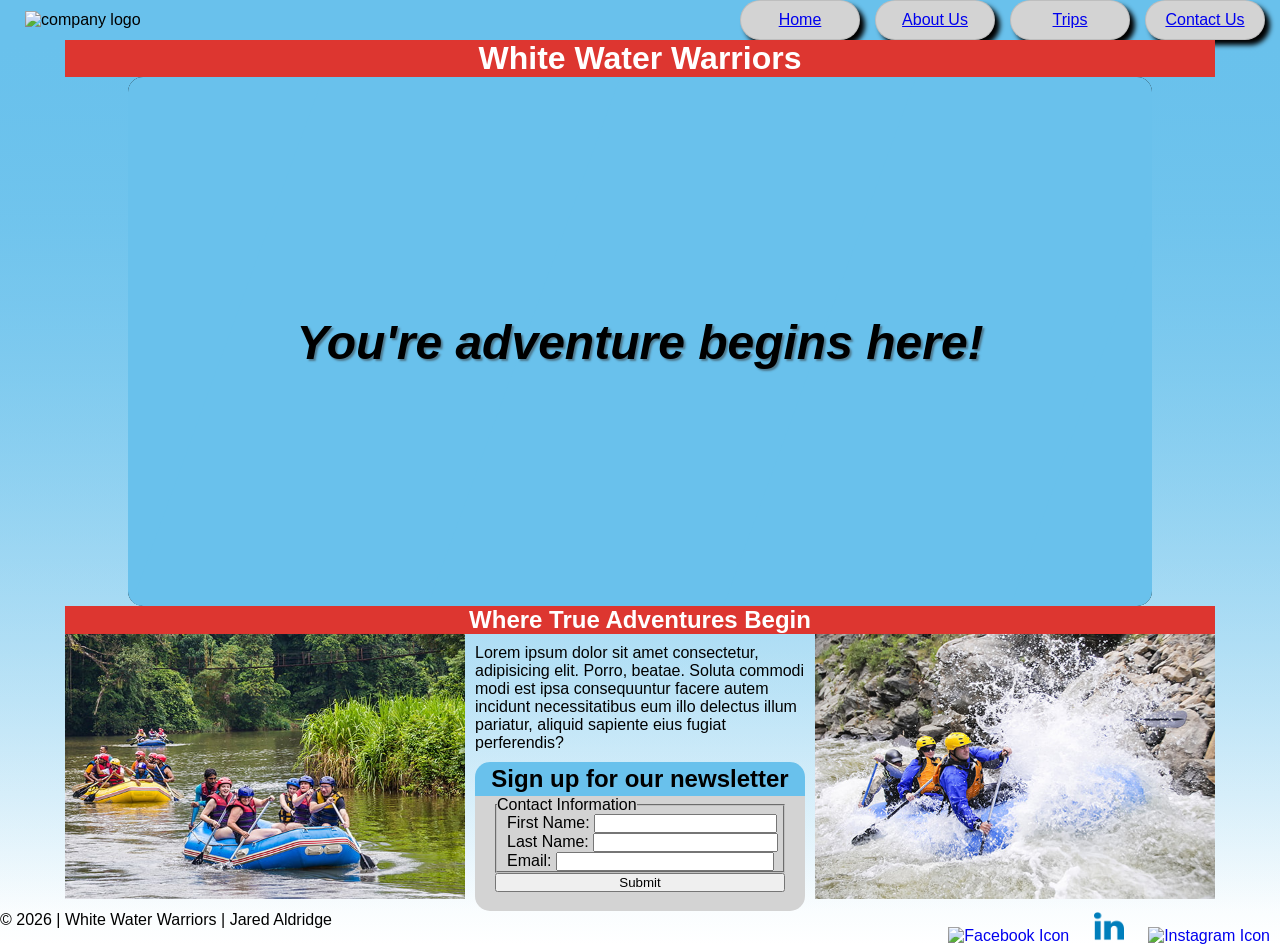
==== commit ee3614bb: "index and about" ====
--- a/wwr/index.html
+++ b/wwr/index.html
@@ -26,78 +26,77 @@
     </header>
 
     <main>
-
-        <h1 class="company-name">White Water Warriors</h1>
-        <div class="container">
-            <div class="section-background">
-                <img class="heroindex" src="images/hero_image_index.jpg"
-                  alt="a group white water rafting">
+        <div class="index-page">
+            <h1 class="company-name">White Water Warriors</h1>
+            <div class="container">
+                <div class="section-background">
+                    <img class="heroindex" src="images/hero_image_index.jpg"
+                      alt="a group white water rafting">
+                </div>
+                <div class="slanted-overlay overlay1"></div>
+                <div class="slanted-overlay overlay2"></div>
+                <div class="slanted-overlay overlay3"></div>
+                <div class="slanted-overlay overlay4"></div>
+                <div class="slanted-overlay overlay5"></div>
+                <div class="center-text">You're adventure begins here!</div>
+                <h2 class="trip-page">
+                    <a href="trips.html" class="trip-link">Click Here to See what
+                        Adventures Await You.</a>
+                </h2>
             </div>
-            <div class="slanted-overlay overlay1"></div>
-            <div class="slanted-overlay overlay2"></div>
-            <div class="slanted-overlay overlay3"></div>
-            <div class="slanted-overlay overlay4"></div>
-            <div class="slanted-overlay overlay5"></div>
-            <div class="center-text">You're adventure begins here!</div>
-            <h2 class="trip-page">
-                <a href="trips.html" class="trip-link">Click Here to See what
-                    Adventures Await You.</a>
-            </h2>
-        </div>
-        <h2 class="company-tagline">Where True Adventures Begin </h2>
+            <h2 class="company-tagline">Where True Adventures Begin </h2>
 
 
-        <div class="image-grid">
-            <div class="image-window1">
-                <div class="image-track1">
-                    <img src="images/rafting_01.jpg" alt="Rowing a raft down a river">
-                    <img src="images/rafting_02.jpg" alt="Riding a raft through rapids">
-                    <img src="images/rafting_03.jpg" alt="Arial shot of a rive and rapids">
-                    <img src="images/rafting_04.jpg" alt=" Riding a raft through rapids">
-                    <!--duplicate image for a clean loop-->
-                    <img src="images/rafting_01.jpg" alt="Rowing a raft down a river">
+            <div class="image-grid">
+                <div class="image-window1">
+                    <div class="image-track1">
+                        <img src="images/rafting_01.jpg" alt="Rowing a raft down a river">
+                        <img src="images/rafting_02.jpg" alt="Riding a raft through rapids">
+                        <img src="images/rafting_03.jpg" alt="Arial shot of a rive and rapids">
+                        <img src="images/rafting_04.jpg" alt=" Riding a raft through rapids">
+                        <!--duplicate image for a clean loop-->
+                        <img src="images/rafting_01.jpg" alt="Rowing a raft down a river">
+                    </div>
+                </div>
+                <div class="image-window2">
+                    <div class="image-track2">
+                        <img src="images/rafting_02.jpg" alt="Riding a raft through rapids">
+                        <img src="images/rafting_03.jpg" alt="Arial shot of a rive and rapids">
+                        <img src="images/rafting_04.jpg" alt=" Riding a raft through rapids">
+                        <img src="images/rafting_01.jpg" alt="Rowing a raft down a river">
+                        <!--duplicate image for a clean loop-->
+                        <img src="images/rafting_02.jpg" alt="Riding a raft through rapids">
+                    </div>
+                </div>
+                <div class="image-txt">
+                    <p class="image-about">Lorem ipsum dolor sit amet consectetur, adipisicing
+                        elit. Porro, beatae. Soluta commodi modi est ipsa consequuntur facere
+                        autem incidunt necessitatibus eum illo delectus illum pariatur,
+                        aliquid sapiente eius fugiat perferendis?</p>
+                </div>
+                <div>
+                    <H2 class="news-head">Sign up for our newsletter</H2>
+                    <form class="newsletter">
+                        <fieldset>
+                            <legend>Contact Information</legend>
+                            <div class="formitem1">
+                                <label for="firstname">First Name:</label>
+                                <input type="text" id="firstname" name="firstname" required>
+                            </div>
+                            <div class="formitem2">
+                                <label for="lastname">Last Name:</label>
+                                <input type="text" id="lastname" name="lastname" required>
+                            </div>
+                            <div class="formitem3">
+                                <label for="useremail">Email:</label>
+                                <input type="email" id="useremail" name="useremail" required>
+                            </div>
+                        </fieldset>
+                        <button class="news-button" type="submit">Submit</button>
+                    </form>
                 </div>
             </div>
-            <div class="image-window2">
-                <div class="image-track2">
-                    <img src="images/rafting_02.jpg" alt="Riding a raft through rapids">
-                    <img src="images/rafting_03.jpg" alt="Arial shot of a rive and rapids">
-                    <img src="images/rafting_04.jpg" alt=" Riding a raft through rapids">
-                    <img src="images/rafting_01.jpg" alt="Rowing a raft down a river">
-                    <!--duplicate image for a clean loop-->
-                    <img src="images/rafting_02.jpg" alt="Riding a raft through rapids">
-                </div>
-            </div>
-            <div class="image-txt">
-                <p class="image-about">Lorem ipsum dolor sit amet consectetur, adipisicing
-                    elit. Porro, beatae. Soluta commodi modi est ipsa consequuntur facere
-                    autem incidunt necessitatibus eum illo delectus illum pariatur,
-                    aliquid sapiente eius fugiat perferendis?</p>
-            </div>
-            <div class="newsletter">
-                <H2 class="news-head">Sign up for our newsletter</H2>
-                <form>
-                    <fieldset>
-                        <legend>Contact Information</legend>
-                        <div class="form-item-2 column4">
-                            <label for="firstname">First Name:</label>
-                            <input type="text" id="firstname" name="firstname" required>
-                        </div>
-                        <div class="form-item-2 column4">
-                            <label for="lastname">Last Name:</label>
-                            <input type="text" id="lastname" name="lastname" required>
-                        </div>
-                        <div class="form-item-2 column4">
-                            <label for="useremail">Email:</label>
-                            <input type="email" id="useremail" name="useremail" required>
-                        </div>
-                    </fieldset>
-                    <button type="submit">Submit</button>
-                </form>
-            </div>
         </div>
-
-
     </main>
 
     <footer class="socials">
--- a/wwr/styles/rafting.css
+++ b/wwr/styles/rafting.css
@@ -11,6 +11,12 @@
     --body-font: Calibri, Arial, sans-serif;
 }
 
+* {
+    margin: 0;
+    padding: 0;
+    box-sizing: border-box;
+}
+
 /* headder */
 header {
     background-color: var(--primary-color);
@@ -43,20 +49,22 @@
     text-align: center;
     background-color: lightgray;
     box-shadow: #000000 5px 5px 5px;
-    color: black;
+    color: var(--accent2-color);
     border-radius: 50px;
     border: 1px solid rgba(0, 0, 0, .1);
 }
 
-/* Index - Main Home Page */
 html,
 main {
+    font-family: var(--body-font);
+    background-image: linear-gradient(0deg, rgba(105, 193, 236, 0), rgba(105, 193, 236, 1));
+}
+
+.index-page {
     margin: 0;
     display: grid;
     justify-content: center;
     align-items: center;
-    font-family: Arial, sans-serif;
-    background-image: linear-gradient(0deg, rgba(105, 193, 236, 0), rgba(105, 193, 236, 1));
 }
 
 .company-name {
@@ -69,6 +77,7 @@
     text-align: center;
 }
 
+/* Index - Main Home Page */
 .container {
     position: relative;
     grid-row: 2/3;
@@ -77,7 +86,7 @@
     height: 529px;
     overflow: hidden;
     border-radius: 15px;
-    background-color: black;
+    background-color: var(--accent2-color);
 }
 
 .section-background img {
@@ -218,18 +227,19 @@
 }
 
 .image-grid {
-    grid-row: 5/6;
+    grid-row: 4/5;
     grid-column: span 3;
     display: grid;
     justify-items: center;
 }
 
 .image-window1 {
-    grid-row: 1;
+    grid-row: 1/2;
     grid-row: span 2;
     grid-column: 1/2;
     width: 100%;
-    max-width: 600px;
+    height: 265px;
+    max-width: 400px;
     overflow: hidden;
 }
 
@@ -241,7 +251,7 @@
 
 .image-track1 img {
     width: 20%;
-    height: 400px;
+    height: 265px;
     object-fit: cover;
 }
 
@@ -278,12 +288,12 @@
 }
 
 .image-window2 {
-    grid-row: 1;
+    grid-row: 1/2;
     grid-row: span 2;
     grid-column: 3/4;
     width: 100%;
-    height: 400px;
-    max-width: 600px;
+    height: 265px;
+    max-width: 400px;
     overflow: hidden;
 }
 
@@ -295,7 +305,7 @@
 
 .image-track2 img {
     width: 20%;
-    height: 400px;
+    height: 265px;
     object-fit: cover;
 }
 
@@ -332,32 +342,280 @@
 }
 
 .image-txt {
-    grid-row: 1;
+    grid-row: 1/2;
     grid-column: 2/3;
-    width: 400px;
+    width: 350px;
     padding: 10px;
     overflow-wrap: normal;
 }
 
-.newsletter {
-    grid-column: 2/3;
-    grid-row: 2;
-    background-color: lightgrey;
-    width: 400px;
-    justify-items: center;
-    border-radius: 15px;
-}
-
 .news-head {
     background-color: var(--primary-color);
-    text-align: center;
-}
+    width: 100%;
+    text-align: center;
+    padding-top: 3px;
+    padding-bottom: 3px;
+    border-top-left-radius: 15px;
+    border-top-right-radius: 15px;
+}
+
+.newsletter {
+    background-color: lightgray;
+    width: 330px;
+    height: 115px;
+    padding-left: 20px;
+    padding-right: 20px;
+    border-bottom-left-radius: 15px;
+    border-bottom-right-radius: 15px;
+}
+
+.formitem1 label {
+    padding-left: 10px;
+}
+
+.formitem1 input {
+    padding-left: 10px;
+}
+
+.formitem2 label {
+    padding-left: 10px;
+}
+
+.formitem2 input {
+    padding-left: 12px;
+}
+
+.formitem3 label {
+    padding-left: 10px;
+}
+
+.formitem3 input {
+    padding-left: 45px;
+}
+
+.news-button {
+    width: 100%;
+}
+
+/* end of index page*/
+
+/*about us page*/
+.about-page {
+    margin: 0;
+    display: grid;
+    justify-content: center;
+    align-items: center;
+}
+
+.hero {
+    grid-row: 2/3;
+    grid-column: 2/3;
+    position: relative;
+
+}
+
+.hero h1 {
+    width: 100%;
+    position: absolute;
+    top: 0%;
+    border-radius: 15px;
+    z-index: 1;
+    font-family: var(--heading-font);
+}
+
+.hero article {
+    float: right;
+    position: absolute;
+    bottom: 0%;
+}
+
+.hero-img {
+    border-radius: 15px;
+    width: 1024px;
+    height: 529px;
+    background-color: var(--accent2-color);
+}
+
+.hero-img img {
+    width: auto;
+    height: 100%;
+    object-fit: cover;
+    border-radius: 15px;
+    opacity: 0.7;
+}
+
+.about-us {
+    width: 100%;
+    background-color: var(--primary-color);
+    display: flex;
+    align-items: center;
+    justify-content: space-around;
+    border-radius: 15px;
+}
+
+.hero article img {
+    width: 150px;
+    height: auto;
+    border-radius: 15px;
+    float: right;
+}
+
+.history {
+    grid-row: 3/4;
+    grid-column: span 3;
+    display: grid;
+    grid-template-columns: 2px 340px 340px 340px 2px;
+    justify-items: center;
+}
+
+.history h2 {
+    grid-row: 1/2;
+    grid-column: span 5;
+    width: 100%;
+    background-color: var(--secondary-color);
+    color: var(--accent1-color);
+    text-align: center;
+    padding: 5px;
+}
+
+.history p {
+    margin: 25px;
+    padding: 25px;
+}
+
+.p1 {
+    grid-row: 2/3;
+    grid-column: 2/3;
+}
+
+.history img {
+    grid-row: 2/3;
+    grid-column: 3/4;
+    height: 300px;
+}
+
+.p2 {
+    grid-row: 2/3;
+    grid-column: 4/5;
+}
+
+.adventure {
+    grid-row: 4/5;
+    grid-column: span 7;
+    display: grid;
+    grid-template-columns: 2px 204px 204px 204px 204px 204px 2px;
+    justify-items: center;
+}
+
+.adventure h2 {
+    grid-row: 1/2;
+    grid-column: span 7;
+    width: 100%;
+    background-color: var(--secondary-color);
+    color: var(--accent1-color);
+    text-align: center;
+    padding: 5px;
+}
+
+.adventure img {
+    width: 150px;
+    height: auto;
+}
+
+.picture1 {
+    grid-row: 2/3;
+    grid-column: 2/3;
+}
+
+.picture2 {
+    grid-row: 2/3;
+    grid-column: 3/4;
+}
+
+.picture3 {
+    grid-row: 2/3;
+    grid-column: 4/5;
+}
+
+.picture4 {
+    grid-row: 2/3;
+    grid-column: 5/6;
+}
+
+.picture5 {
+    grid-row: 2/3;
+    grid-column: 6/7;
+}
+
+/*end of about us page*/
+
+/* contact us page*/
+.address {
+    grid-row: 2/3;
+    grid-column: span 3;
+    text-align: center;
+}
+
+.map {
+    grid-row: 3/4;
+    grid-column: 1/2;
+    margin: 25px;
+}
+
+.service {
+    grid-row: 4/5;
+    display: grid;
+    grid-template-columns: 1fr 1fr 1fr;
+
+}
+
+.service img {
+    width: 150px;
+}
+
+.service h2 {
+    grid-row: 1/2;
+    grid-column: span3;
+    background-color: var(--secondary-color);
+    color: var(--accent1-color);
+    width: 100%;
+}
+
+.emp1 {
+    grid-row: 2/3;
+}
+
+.emp2 {
+    grid-row: 2/3;
+}
+
+.emp3 {
+    grid-row: 2/3;
+}
+
+.name1 {
+    grid-row: 3/4;
+}
+
+.name2 {
+    grid-row: 3/4;
+}
+
+.name3 {
+    grid-row: 3/4;
+}
+
+/*end of contact us page*/
 
 /* footer */
 footer {
-    grid-row: 4/5;
+    grid-row: 5/6;
     display: flex;
     justify-content: space-between;
+}
+
+.socialmedia a {
+    text-decoration: none;
 }
 
 .face {
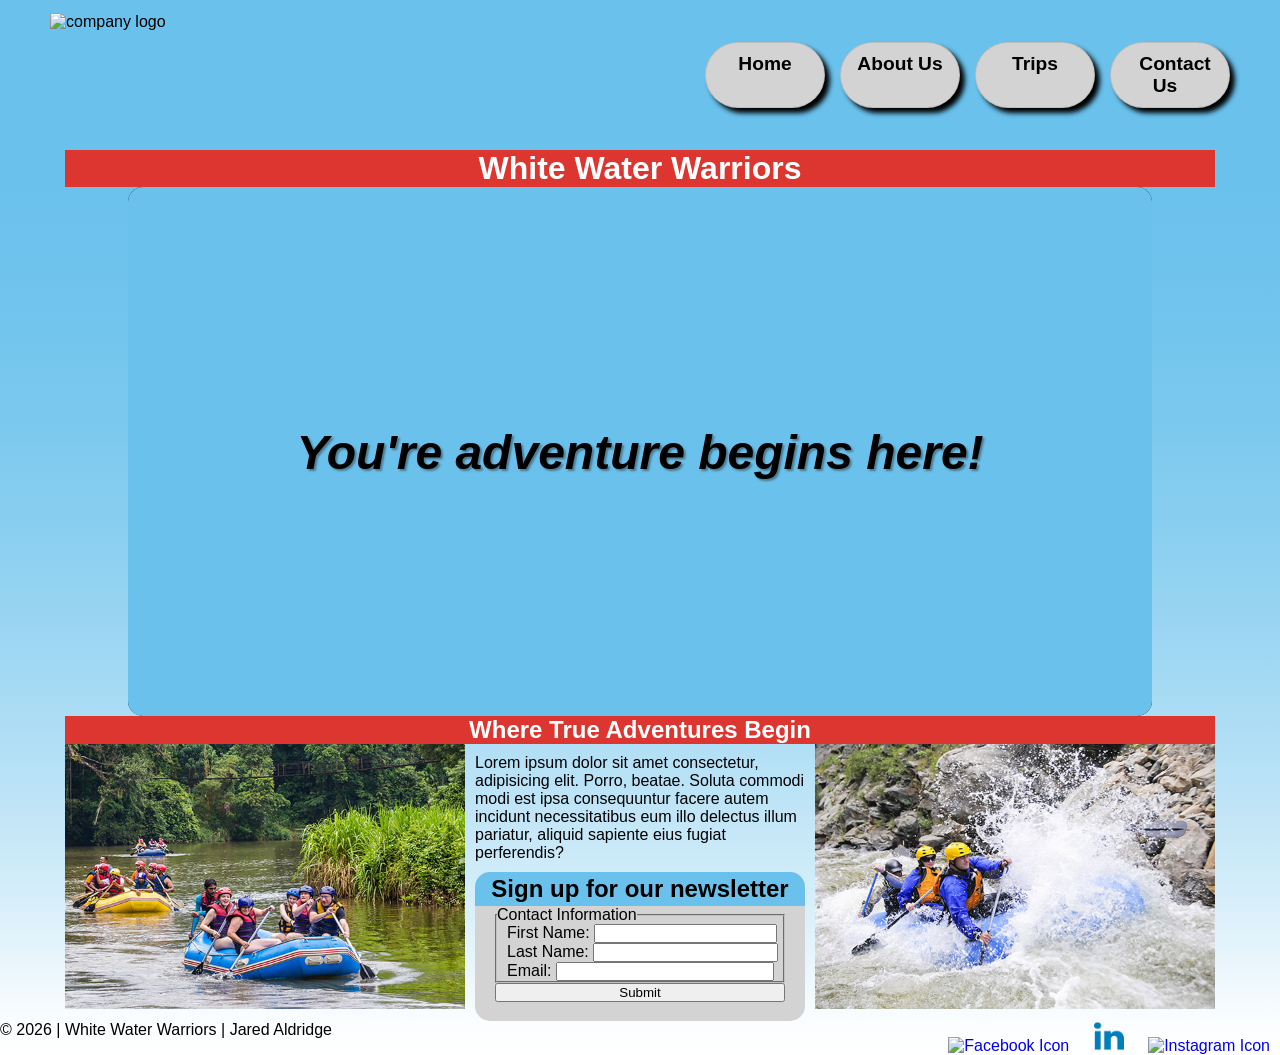
==== commit 19ccbe14: "wwr update" ====
--- a/wwr/index.html
+++ b/wwr/index.html
@@ -17,10 +17,10 @@
         <img class="logo" src="images/logo.png" alt="company logo">
         <nav class="sitenav">
             <ul class="navigaton">
-                <li class="index"><a href="index.html">Home</a></li>
-                <li class="about"><a href="about.html">About Us</a></li>
-                <li class="trips"><a href="trips.html">Trips</a></li>
-                <li class="contact"><a href="contact.html">Contact Us</a></li>
+                <li class="index"><a href="index.html" class="link">Home</a></li>
+                <li class="about"><a href="about.html" class="link">About Us</a></li>
+                <li class="trips"><a href="trips.html" class="link">Trips</a></li>
+                <li class="contact"><a href="contact.html" class="link">Contact Us</a></li>
             </ul>
         </nav>
     </header>
--- a/wwr/styles/rafting.css
+++ b/wwr/styles/rafting.css
@@ -21,15 +21,16 @@
 header {
     background-color: var(--primary-color);
     color: var(--accent2-color);
+    height: 150px;
     display: flex;
     align-items: center;
     justify-content: space-between;
 }
 
 .logo {
-    width: 150px;
-    height: auto;
-    padding-left: 25px;
+    height: 125px;
+    width: auto;
+    padding-left: 50px;
 }
 
 .navigaton {
@@ -52,6 +53,17 @@
     color: var(--accent2-color);
     border-radius: 50px;
     border: 1px solid rgba(0, 0, 0, .1);
+}
+
+.link {
+    text-decoration: none;
+    color: var(--accent2-color);
+    font-size: 1.2rem;
+    font-weight: bolder;
+}
+
+.contact {
+    margin-right: 50px;
 }
 
 html,
@@ -550,62 +562,300 @@
 /*end of about us page*/
 
 /* contact us page*/
+.contact-page {
+    display: grid;
+    grid-template-columns: 1fr 1fr;
+    align-items: center;
+    justify-items: center;
+}
+
+.company-address {
+    width: 100%;
+    background-color: var(--secondary-color);
+    color: var(--accent1-color);
+    text-align: center;
+    grid-row: 1/2;
+    grid-column: span 2;
+}
+
 .address {
     grid-row: 2/3;
-    grid-column: span 3;
+    grid-column: span 2;
     text-align: center;
 }
 
 .map {
     grid-row: 3/4;
     grid-column: 1/2;
-    margin: 25px;
+}
+
+.contact-form {
+    grid-row: 3/4;
+    grid-column: 2/3;
+    height: 400px;
+    width: 300px;
+    background-color: lightgray;
+}
+
+.contact-field {
+    margin: 15px;
+    padding: 15px;
+}
+
+textarea {
+    height: 160px;
+    resize: none;
+    overflow: scroll;
+}
+
+.contact-button {
+    width: 268px;
+    margin-left: 15px;
+    margin-right: 15px;
 }
 
 .service {
     grid-row: 4/5;
-    display: grid;
-    grid-template-columns: 1fr 1fr 1fr;
-
+    grid-column: span 2;
+    display: grid;
+    grid-template-columns: 1fr 1fr 1fr 1fr 1fr;
+    justify-items: center;
+}
+
+.team {
+    background-color: var(--secondary-color);
+    color: var(--accent1-color);
+    width: 100%;
+    text-align: center;
+    grid-row: 1/2;
+    grid-column: span 5;
 }
 
 .service img {
     width: 150px;
-}
-
-.service h2 {
-    grid-row: 1/2;
-    grid-column: span3;
+    grid-row: 2/3;
+}
+
+.emp1 {
+    grid-column: 1/2;
+}
+
+.name1 {
+    grid-row: 3/4;
+    grid-column: 1/2;
+}
+
+.emp2 {
+    grid-column: 3/4;
+}
+
+.name2 {
+    grid-row: 3/4;
+    grid-column: 3/4;
+}
+
+.emp3 {
+    grid-column: 5/6;
+}
+
+.name3 {
+    grid-row: 3/4;
+    grid-column: 5/6;
+}
+
+/*end of contacts page*/
+
+/* trips page*/
+.trips-page {
+    display: grid;
+    justify-items: center;
+}
+
+.adventure-start {
     background-color: var(--secondary-color);
     color: var(--accent1-color);
-    width: 100%;
-}
-
-.emp1 {
-    grid-row: 2/3;
-}
-
-.emp2 {
-    grid-row: 2/3;
-}
-
-.emp3 {
-    grid-row: 2/3;
-}
-
-.name1 {
-    grid-row: 3/4;
-}
-
-.name2 {
-    grid-row: 3/4;
-}
-
-.name3 {
-    grid-row: 3/4;
-}
-
-/*end of contact us page*/
+    text-align: center;
+    width: 100%;
+}
+
+.trip-packs-row1 {
+    display: grid;
+    grid-template-columns: 200px 400px 400px 200px;
+    justify-items: center;
+    align-items: center;
+}
+
+.halfday-head {
+    grid-row: 1/2;
+    grid-column: 2/3;
+    background-color: var(--primary-color);
+    color: var(--accent2-color);
+    text-align: center;
+    border: 2px, solid, black;
+    margin-top: 15px;
+    width: 100%;
+}
+
+.halfday-img {
+    grid-row: 2/3;
+    grid-column: 2/3;
+    border-radius: 15px;
+    width: 400px;
+    height: auto;
+}
+
+.halfday-par {
+    grid-row: 3/4;
+    grid-column: 2/3;
+    margin-left: 15px;
+    margin-right: 15px;
+}
+
+.fullday-head {
+    grid-row: 1/2;
+    grid-column: 3/4;
+    background-color: var(--primary-color);
+    color: var(--accent2-color);
+    text-align: center;
+    border: 2px, solid, black;
+    margin-top: 15px;
+    width: 100%;
+}
+
+.fullday-img {
+    grid-row: 2/3;
+    grid-column: 3/4;
+    border-radius: 15px;
+    width: 400px;
+    height: auto;
+}
+
+.fullday-par {
+    grid-row: 3/4;
+    grid-column: 3/4;
+    margin-left: 15px;
+    margin-right: 15px;
+}
+
+.trip-packs-row2 {
+    display: grid;
+    grid-template-columns: 400px 400px 400px;
+    justify-items: center;
+    align-items: center;
+}
+
+.multi-day {
+    grid-row: 1/2;
+    grid-column: span 3;
+    background-color: var(--secondary-color);
+    color: var(--accent1-color);
+    text-align: center;
+    border: 2px, solid, black;
+    margin-top: 15px;
+    width: 100%;
+}
+
+.clearwater-head {
+    grid-row: 2/3;
+    grid-column: 1/2;
+    background-color: var(--primary-color);
+    color: var(--accent2-color);
+    text-align: center;
+    border: 2px, solid, black;
+    width: 100%;
+}
+
+.clearwater-img {
+    grid-row: 3/4;
+    grid-column: 1/2;
+    border-radius: 15px;
+    width: 400px;
+    height: auto;
+}
+
+.clearwater-par {
+    grid-row: 4/5;
+    grid-column: 1/2;
+    margin-left: 15px;
+    margin-right: 15px;
+}
+
+.eldiablo-head {
+    grid-row: 2/3;
+    grid-column: 2/3;
+    background-color: var(--primary-color);
+    color: var(--accent2-color);
+    text-align: center;
+    border: 2px, solid, black;
+    width: 100%;
+}
+
+.eldiablo-img {
+    grid-row: 3/4;
+    grid-column: 2/3;
+    border-radius: 15px;
+    width: 400px;
+    height: auto;
+}
+
+.eldiablo-par {
+    grid-row: 4/5;
+    grid-column: 2/3;
+    margin-left: 15px;
+    margin-right: 15px;
+}
+
+.piscina-head {
+    grid-row: 2/3;
+    grid-column: 3/4;
+    background-color: var(--primary-color);
+    color: var(--accent2-color);
+    text-align: center;
+    border: 2px, solid, black;
+    width: 100%;
+}
+
+.piscina-img {
+    grid-row: 3/4;
+    grid-column: 3/4;
+    border-radius: 15px;
+    width: 400px;
+    height: auto;
+}
+
+.piscina-par {
+    grid-row: 4/5;
+    grid-column: 3/4;
+    margin-left: 15px;
+    margin-right: 15px;
+}
+
+.call-1 {
+    margin-top: 50px;
+    font-size: 1.5rem;
+    font-weight: 700;
+}
+
+.call-b {
+    justify-self: center;
+    height: 40px;
+    width: 450px;
+}
+
+.call-a {
+    text-decoration: none;
+    color: #000000;
+    font-size: 1.5rem;
+    font-weight: 700;
+}
+
+.call-2 {
+    margin-bottom: 50px;
+    font-size: 1.5rem;
+    font-weight: 700;
+}
+
+/*end of trips page*/
 
 /* footer */
 footer {
